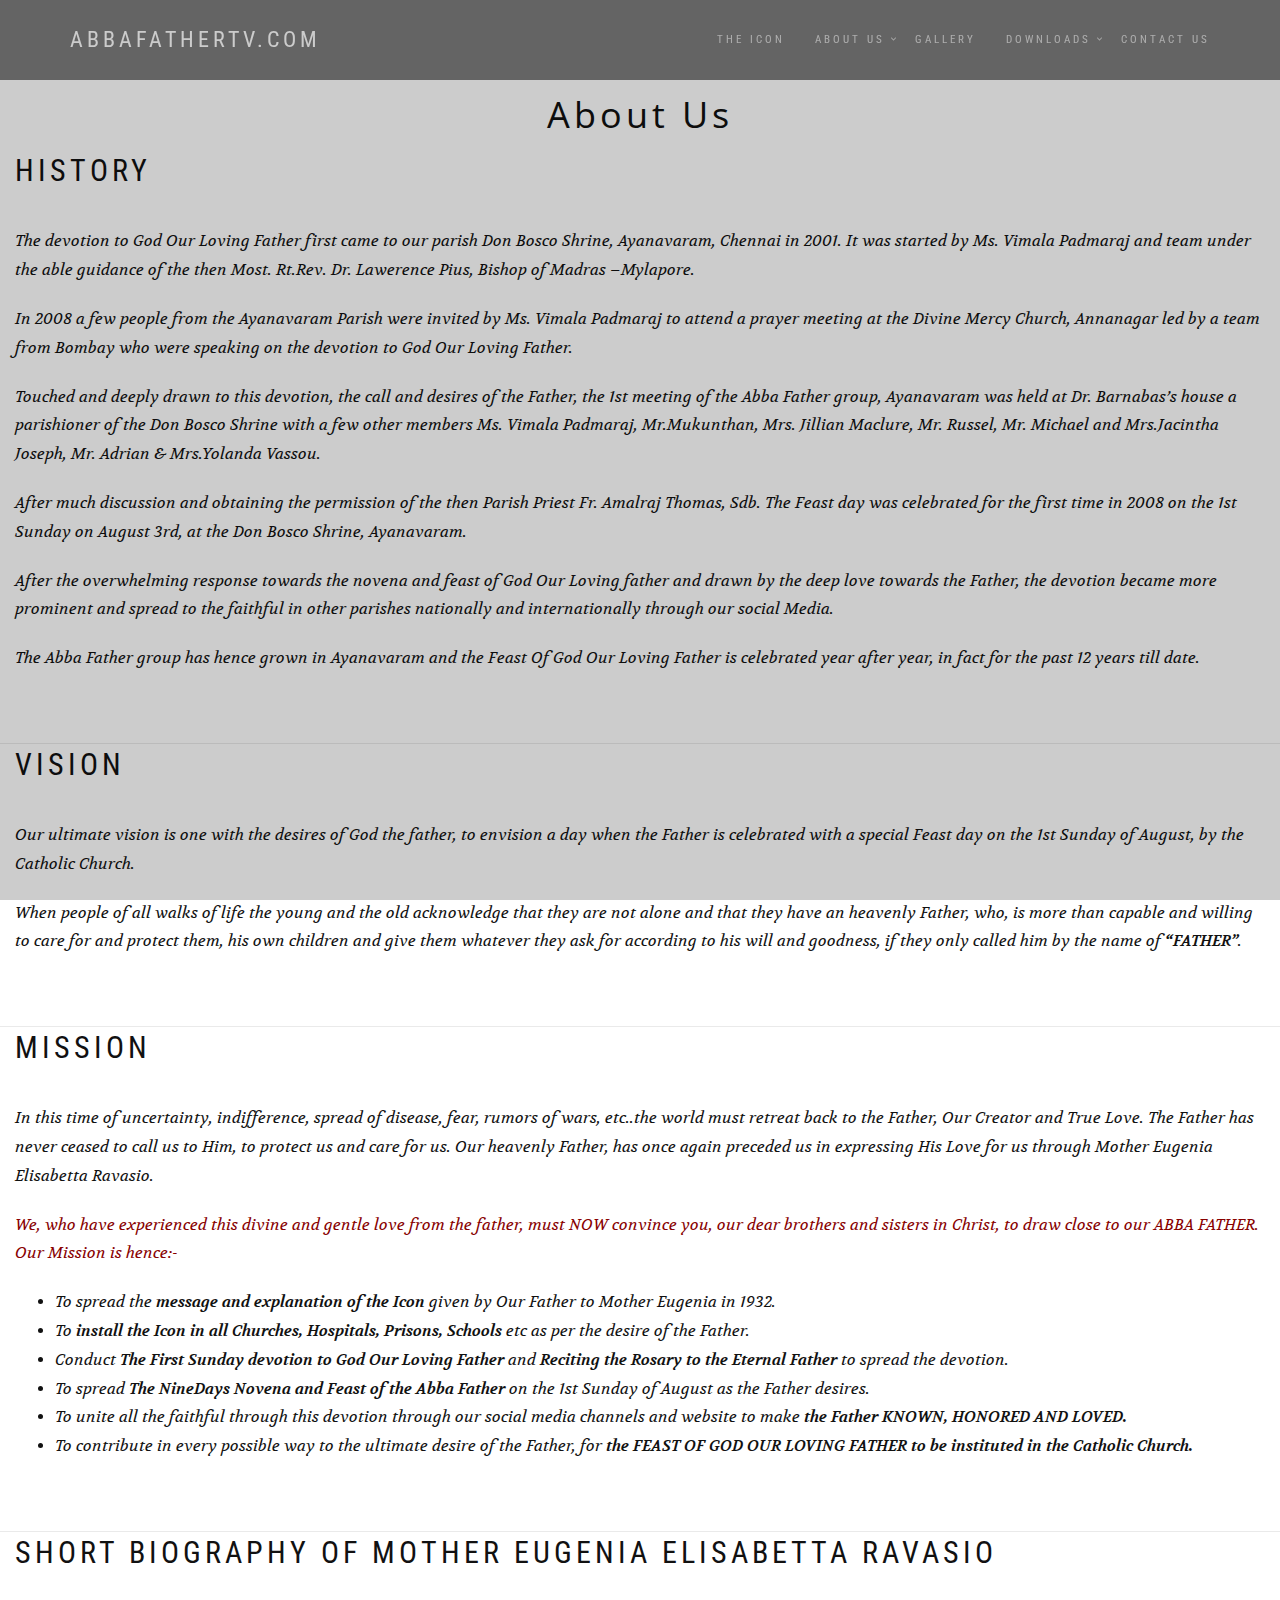
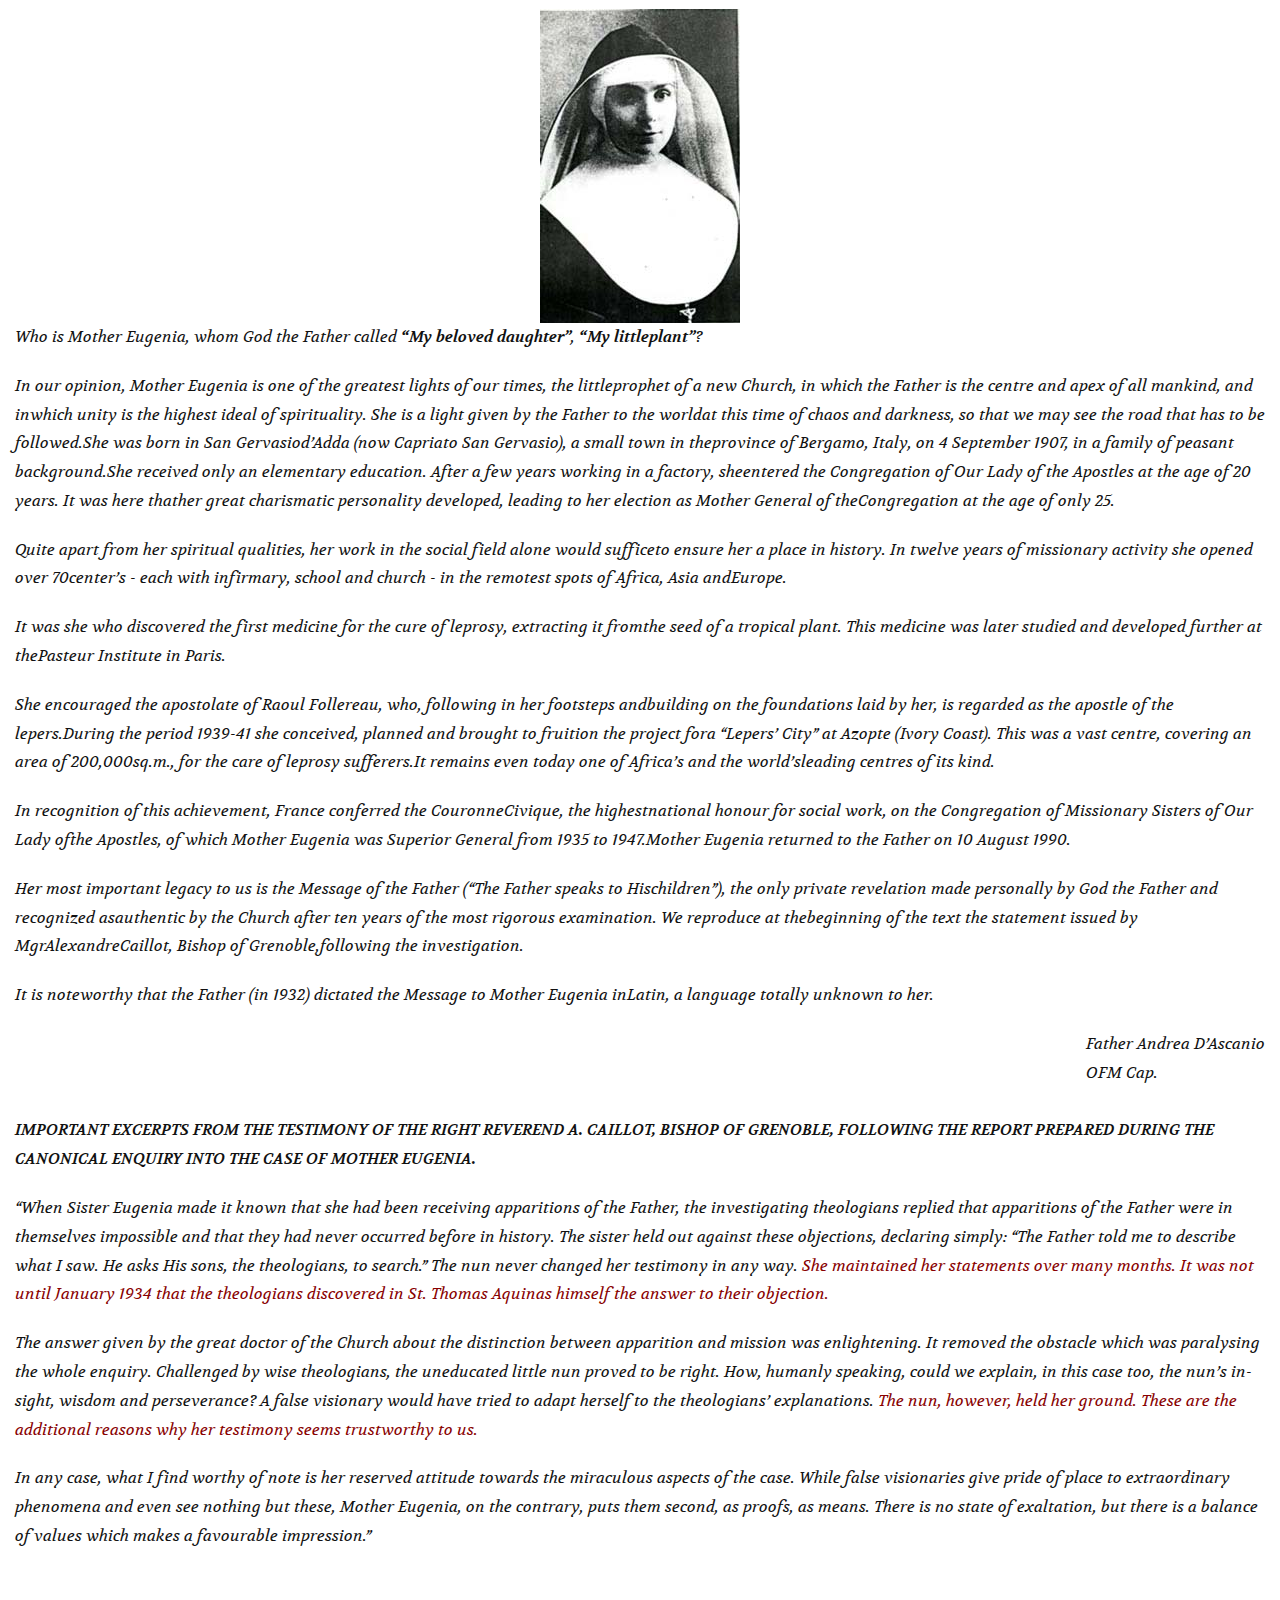
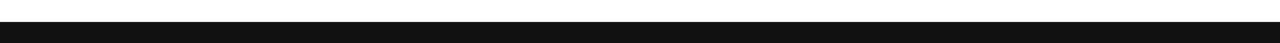
==== about.html @ 92a21e21 "adding project files for the first time" ====
<!DOCTYPE html>
<html lang="en-US" dir="ltr">
  <head>
    <meta charset="utf-8">
    <meta http-equiv="X-UA-Compatible" content="IE=edge">
    <meta name="viewport" content="width=device-width, initial-scale=1">
    <!--  
    Document Title
    =============================================
    -->
    <title>ABBA Father</title>
    <!--  
    Favicons
    =============================================
    -->
    <link rel="apple-touch-icon" sizes="57x57" href="assets/images/favicons/apple-icon-57x57.png">
    <link rel="apple-touch-icon" sizes="60x60" href="assets/images/favicons/apple-icon-60x60.png">
    <link rel="apple-touch-icon" sizes="72x72" href="assets/images/favicons/apple-icon-72x72.png">
    <link rel="apple-touch-icon" sizes="76x76" href="assets/images/favicons/apple-icon-76x76.png">
    <link rel="apple-touch-icon" sizes="114x114" href="assets/images/favicons/apple-icon-114x114.png">
    <link rel="apple-touch-icon" sizes="120x120" href="assets/images/favicons/apple-icon-120x120.png">
    <link rel="apple-touch-icon" sizes="144x144" href="assets/images/favicons/apple-icon-144x144.png">
    <link rel="apple-touch-icon" sizes="152x152" href="assets/images/favicons/apple-icon-152x152.png">
    <link rel="apple-touch-icon" sizes="180x180" href="assets/images/favicons/apple-icon-180x180.png">
    <link rel="icon" type="image/png" sizes="192x192" href="assets/images/favicons/android-icon-192x192.png">
    <link rel="icon" type="image/png" sizes="32x32" href="assets/images/favicons/favicon-32x32.png">
    <link rel="icon" type="image/png" sizes="96x96" href="assets/images/favicons/favicon-96x96.png">
    <link rel="icon" type="image/png" sizes="16x16" href="assets/images/favicons/favicon-16x16.png">
    <link rel="manifest" href="/manifest.json">
    <meta name="msapplication-TileColor" content="#ffffff">
    <meta name="msapplication-TileImage" content="assets/images/favicons/ms-icon-144x144.png">
    <meta name="theme-color" content="#ffffff">
    <!--  
    Stylesheets
    =============================================
    
    -->
    <!-- Default stylesheets-->
    <link href="assets/lib/bootstrap/dist/css/bootstrap.min.css" rel="stylesheet">
    <!-- Template specific stylesheets-->
    <link href="https://fonts.googleapis.com/css?family=Roboto+Condensed:400,700" rel="stylesheet">
    <link href="https://fonts.googleapis.com/css?family=Volkhov:400i" rel="stylesheet">
    <link href="https://fonts.googleapis.com/css?family=Open+Sans:300,400,600,700,800" rel="stylesheet">
    <link href="assets/lib/animate.css/animate.css" rel="stylesheet">
    <link href="assets/lib/components-font-awesome/css/font-awesome.min.css" rel="stylesheet">
    <link href="assets/lib/et-line-font/et-line-font.css" rel="stylesheet">
    <link href="assets/lib/flexslider/flexslider.css" rel="stylesheet">
    <link href="assets/lib/owl.carousel/dist/assets/owl.carousel.min.css" rel="stylesheet">
    <link href="assets/lib/owl.carousel/dist/assets/owl.theme.default.min.css" rel="stylesheet">
    <link href="assets/lib/magnific-popup/dist/magnific-popup.css" rel="stylesheet">
    <link href="assets/lib/simple-text-rotator/simpletextrotator.css" rel="stylesheet">
    <!-- Main stylesheet and color file-->
    <link href="assets/css/style.css" rel="stylesheet">
    <link id="color-scheme" href="assets/css/colors/default.css" rel="stylesheet">
  </head>
  <body data-spy="scroll" data-target=".onpage-navigation" data-offset="60">
    <main>
      <div class="page-loader">
        <div class="loader">Loading...</div>
      </div>
      <nav class="navbar navbar-custom navbar-fixed-top navbar-transparent" role="navigation">
        <div class="container">
          <div class="navbar-header">
            <button class="navbar-toggle" type="button" data-toggle="collapse" data-target="#custom-collapse"><span class="sr-only">Toggle navigation</span><span class="icon-bar"></span><span class="icon-bar"></span><span class="icon-bar"></span></button><a class="navbar-brand" href="index.html">ABBAFatherTV.com</a>
          </div>
          <div class="collapse navbar-collapse" id="custom-collapse">
            <ul class="nav navbar-nav navbar-right">
              <li><a class="section-scroll" href="index.html#theicon">The Icon</a></li>
              <li class="dropdown"><a class="dropdown-toggle" href="about.html" data-toggle="dropdown">About Us</a>
                <ul class="dropdown-menu">
                  <li class="dropdown"><a class="section-scroll" href="about.html#history">History</a></li>
                  <li class="dropdown"><a class="section-scroll" href="about.html#vision">Vision</a></li>
                  <li class="dropdown"><a class="section-scroll" href="about.html#mission">Mission</a></li>
                  <li class="dropdown"><a class="section-scroll" href="about.html#mother">Mother Eugenia</a></li>
                </ul>
              </li>
              <li><a class="" href="gallery.html">Gallery</a></li>
              <li class="dropdown"><a class="dropdown-toggle" href="#" data-toggle="dropdown">Downloads</a>
                <ul class="dropdown-menu" role="menu">
                  <li class="dropdown">
                    <a class="dropdown-toggle" href="#" data-toggle="dropdown">English</a>
                    <ul class="dropdown-menu">
                      <li class="dropdown">
                        <a class="section-scroll" href="#" data-toggle="dropdown">Rosary</a>
                      </li>
                      <li class="dropdown">
                        <a class="section-scroll" href="#" data-toggle="dropdown">Novena</a>
                      </li>
                    </ul>
                  </li>
                  <li class="dropdown">
                    <a class="dropdown-toggle" href="#" data-toggle="dropdown">Tamil</a>
                    <ul class="dropdown-menu">
                      <li class="dropdown">
                        <a class="section-scroll" href="#" data-toggle="dropdown">Rosary</a>
                      </li>
                      <li class="dropdown">
                        <a class="section-scroll" href="#" data-toggle="dropdown">Novena</a>
                      </li>
                    </ul>
                  </li>
                </ul>
              </li>
              <!--<li><a class="section-scroll" href="#donate">Donate</a></li>-->
              <li><a class="section-scroll" href="index.html#contact">Contact Us</a></li>
            </ul>
          </div>
        </div>
      </nav>
      <div class="main">        
        <div class="content-header">
          <h1>About Us</h1>
        </div>
        <section class="module pt-0 pb-0" id="history">
          <div class="row position-relative m-0">
            <div class="col-sm-12">
              <h2 class="module-title font-alt align-left">History</h2>
              <div class="module-subtitle font-serif align-left">
                <p>
                  The devotion to God Our Loving Father first came to our parish Don Bosco Shrine, Ayanavaram, Chennai in 2001. It was started by Ms. Vimala Padmaraj and team under the able guidance of the then  Most. Rt.Rev. Dr. Lawerence Pius, Bishop of Madras –Mylapore.
                </p>
                <p>
                  In 2008 a few people from the Ayanavaram Parish were invited by Ms. Vimala Padmaraj to attend a prayer meeting at the Divine Mercy Church, Annanagar led by a team from Bombay who were speaking on the devotion to God Our Loving  Father.
                </p>
                <p>
                  Touched and deeply drawn to this devotion, the call and desires of the Father, the 1st meeting of the Abba Father group, Ayanavaram was held at Dr. Barnabas’s house a parishioner of the Don Bosco Shrine with a few other members Ms. Vimala Padmaraj, Mr.Mukunthan, Mrs. Jillian Maclure, Mr. Russel, Mr. Michael and Mrs.Jacintha Joseph, Mr. Adrian & Mrs.Yolanda Vassou.
                </p>
                <p>
                  After much discussion and obtaining the permission of the then Parish Priest Fr. Amalraj Thomas, Sdb. The Feast day was celebrated for the first time in 2008 on the 1st Sunday on August 3rd, at the Don Bosco Shrine, Ayanavaram.
                </p>
                <p>
                  After the overwhelming response towards the novena and feast of God Our Loving father and drawn by the deep love towards the Father, the devotion became more prominent and spread to the faithful in other parishes nationally and internationally through our social Media.
                </p>
                <p>
                  The Abba Father group has hence grown in Ayanavaram and the Feast Of God Our Loving Father is celebrated year after year, in fact for the past 12 years till date.
                </p>
              </div>
            </div>
          </div>
        </section>
        <hr class="divider-w">
        <section class="module pt-0 pb-0" id="vision">
          <div class="row position-relative m-0">
            <div class="col-sm-12">
              <h2 class="module-title font-alt align-left">Vision</h2>
              <div class="module-subtitle font-serif align-left">
                <p>
                  Our ultimate vision is one with the desires of God the father, to envision a day when the Father is celebrated with a special Feast day on the 1st Sunday of August, by the Catholic Church.
                </p>
                <p>
                  When people of all walks of life the young and the old acknowledge that they are not alone and that they have an heavenly Father, who, is more than capable and willing to care for and protect them, his own children and give them whatever they ask for according to his will and goodness, if they only called him by the name of <b>“FATHER”</b>.
                </p>
              </div>
            </div>
          </div>
        </section>
        <hr class="divider-w">
        <section class="module pt-0 pb-0" id="mission">
          <div class="row position-relative m-0">
            <div class="col-sm-12">
              <h2 class="module-title font-alt align-left">Mission</h2>
              <div class="module-subtitle font-serif align-left">
                <p>
                  In this time of uncertainty, indifference, spread of disease, fear, rumors of wars, etc..the world must retreat back to the Father, Our Creator and True Love. The Father has never ceased to call us to Him, to protect us and care for us. Our heavenly Father, has once again preceded us in expressing His Love for us through Mother Eugenia Elisabetta Ravasio.
                </p>
                <p class="text-highlight-red">
                  We, who have experienced this divine and gentle love from the father, must NOW convince you, our dear brothers and sisters in Christ, to draw close to our ABBA FATHER. Our Mission is hence:-
                </p>
                <ul>
                  <li>
                    To spread the <b>message and explanation of the Icon</b> given by Our Father to Mother Eugenia in 1932.
                  </li>
                  <li>
                    To <b>install the Icon in all Churches, Hospitals, Prisons, Schools</b> etc as per the desire of the Father.
                  </li>
                  <li>
                    Conduct <b>The First Sunday devotion to God Our Loving Father</b> and <b>Reciting the Rosary to the Eternal Father</b> to spread the devotion.
                  </li>
                  <li>
                    To spread <b>The NineDays Novena and Feast of the Abba Father</b> on  the 1st Sunday of August as the Father desires.
                  </li>
                  <li>
                    To unite all the faithful through this devotion through our social media channels and website to make <b>the Father KNOWN, HONORED AND LOVED.</b>
                  </li>
                  <li>
                    To contribute in every possible way to the ultimate desire of the Father, for <b>the FEAST OF GOD OUR LOVING FATHER to be instituted in the Catholic Church.</b>
                  </li>
                </ul>
              </div>
            </div>
          </div>
        </section>
        <hr class="divider-w">
        <section class="module pt-0 pb-0" id="mother">
          <div class="row position-relative m-0">
            <div class="col-sm-12">
              <h2 class="module-title font-alt align-left">SHORT BIOGRAPHY OF MOTHER EUGENIA ELISABETTA RAVASIO</h2>
              <div class="module-subtitle font-serif align-left">
                <div class="align-center">
                  <img src="assets/images/Eugenia_Ravasio.jpg"/>
                </div>
                <p>
                  Who is Mother Eugenia, whom God the Father called <b>“My beloved daughter”</b>, <b>“My littleplant”</b>?
                </p>
                <p>
                  In our opinion, Mother Eugenia is one of the greatest lights of our times, the littleprophet of a new Church, in which the Father is the centre and apex of all mankind, and inwhich unity is the highest ideal of spirituality. She is a light given by the Father to the worldat this time of chaos and darkness, so that we may see the road that has to be followed.She was born in San Gervasiod’Adda (now Capriato San Gervasio), a small town in theprovince of Bergamo, Italy, on 4 September 1907, in a family of peasant background.She received only an elementary education. 
                  After a few years working in a factory, sheentered the Congregation of Our Lady of the Apostles at the age of 20 years. It was here thather great charismatic personality developed, leading to her election as Mother General of theCongregation at the age of only 25.
                </p>
                <p>
                  Quite apart from her spiritual qualities, her work in the social field alone would sufficeto ensure her a place in history. In twelve years of missionary activity she opened over 70center’s - each with infirmary, school and church - in the remotest spots of Africa, Asia andEurope.
                </p>
                <p>
                  It was she who discovered the first medicine for the cure of leprosy, extracting it fromthe seed of a tropical plant. This medicine was later studied and developed further at thePasteur Institute in Paris.
                </p>
                <p>
                  She encouraged the apostolate of Raoul Follereau, who, following in her footsteps andbuilding on the foundations laid by her, is regarded as the apostle of the lepers.During the period 1939-41 she conceived, planned and brought to fruition the project fora “Lepers’ City” at Azopte (Ivory Coast). This was a vast centre, covering an area of 200,000sq.m., for the care of leprosy sufferers.It remains even today one of Africa’s and the world’sleading centres of its kind.
                </p>
                <p>
                  In recognition of this achievement, France conferred the CouronneCivique, the highestnational honour for social work, on the Congregation of Missionary Sisters of Our Lady ofthe Apostles, of which Mother Eugenia was Superior General from 1935 to 1947.Mother Eugenia returned to the Father on 10 August 1990.
                </p>
                <p>
                  Her most important legacy to us is the Message of the Father (“The Father speaks to Hischildren”), the only private revelation made personally by God the Father and recognized asauthentic by the Church after ten years of the most rigorous examination. We reproduce at thebeginning of the text the statement issued by MgrAlexandreCaillot, Bishop of Grenoble,following the investigation.
                </p>
                <p>
                  It is noteworthy that the Father (in 1932) dictated the Message to Mother Eugenia inLatin, a language totally unknown to her.
                </p>
                <div class="content-signiature">
                  Father Andrea D’Ascanio <br>
                  OFM Cap.
                </div>
                <br>
                <br>
                <br>
                <p>
                  <b>
                    IMPORTANT EXCERPTS FROM THE TESTIMONY OF THE RIGHT REVEREND A. CAILLOT, BISHOP OF GRENOBLE, FOLLOWING THE REPORT PREPARED DURING THE CANONICAL ENQUIRY INTO THE CASE OF MOTHER EUGENIA.
                  </b>
                </p>
                <p>
                  “When Sister Eugenia made it known that she had been receiving apparitions of the Father, the investigating theologians replied that apparitions of the Father were in themselves impossible and that they had never occurred before in history. The sister held out against these objections, declaring simply: “The Father told me to describe what I saw. He asks His sons, the theologians, to search.” The nun never changed her testimony in any way. <span class="text-highlight-red">She maintained her statements over many months. It was not until January 1934 that the theologians discovered in St. Thomas Aquinas himself the answer to their objection.</span>
                </p>
                <p>
                  The answer given by the great doctor of the Church about the distinction between apparition and mission was enlightening. It removed the obstacle which was paralysing the whole enquiry. Challenged by wise theologians, the uneducated little nun proved to be right. How, humanly speaking, could we explain, in this case too, the nun’s in-sight, wisdom and perseverance? A false visionary would have tried to adapt herself to the theologians’ explanations. <span class="text-highlight-red">The nun, however, held her ground. These are the additional reasons why her testimony seems trustworthy to us.</span>
                </p>
                <p>
                  In any case, what I find worthy of note is her reserved attitude towards the miraculous aspects of the case. While false visionaries give pride of place to extraordinary phenomena and even see nothing but these, Mother Eugenia, on the contrary, puts them second, as proofs, as means. There is no state of exaltation, but there is a balance of values which makes a favourable impression.”
                </p>
              </div>
            </div>
          </div>
        </section>
        <hr class="divider-w">
        
        <hr class="divider-d">
        <footer class="footer bg-dark">
          <div class="container">
            <div class="row">
              <!--<div class="col-sm-6">
                <p class="copyright font-alt">&copy; 2020&nbsp;<a href="index.html">TitaN</a>, All Rights Reserved</p>
              </div>
              <div class="col-sm-6">
                <div class="footer-social-links"><a href="#"><i class="fa fa-facebook"></i></a><a href="#"><i class="fa fa-twitter"></i></a><a href="#"><i class="fa fa-dribbble"></i></a><a href="#"><i class="fa fa-skype"></i></a>
                </div>
              </div>-->
            </div>
          </div>
        </footer>
      </div>
      <div class="scroll-up"><a href="#totop"><i class="fa fa-angle-double-up"></i></a></div>
    </main>
    <!--  
    JavaScripts
    =============================================
    -->
    <script src="assets/lib/jquery/dist/jquery.js"></script>
    <script src="assets/lib/bootstrap/dist/js/bootstrap.min.js"></script>
    <script src="assets/lib/wow/dist/wow.js"></script>
    <script src="assets/lib/jquery.mb.ytplayer/dist/jquery.mb.YTPlayer.js"></script>
    <script src="assets/lib/isotope/dist/isotope.pkgd.js"></script>
    <script src="assets/lib/imagesloaded/imagesloaded.pkgd.js"></script>
    <script src="assets/lib/flexslider/jquery.flexslider.js"></script>
    <script src="assets/lib/owl.carousel/dist/owl.carousel.min.js"></script>
    <script src="assets/lib/smoothscroll.js"></script>
    <script src="assets/lib/magnific-popup/dist/jquery.magnific-popup.js"></script>
    <script src="assets/lib/simple-text-rotator/jquery.simple-text-rotator.min.js"></script>
    <script src="assets/js/plugins.js"></script>
    <script src="assets/js/main.js"></script>
  </body>
</html>
---- assets/lib/et-line-font/et-line-font.css ----
@font-face {
	font-family: 'et-line';
	src:url('fonts/et-line.eot');
	src:url('fonts/et-line.eot?#iefix') format('embedded-opentype'),
		url('fonts/et-line.woff') format('woff'),
		url('fonts/et-line.ttf') format('truetype'),
		url('fonts/et-line.svg#et-line') format('svg');
	font-weight: normal;
	font-style: normal;
}

/* Use the following CSS code if you want to use data attributes for inserting your icons */
[data-icon]:before {
	font-family: 'et-line';
	content: attr(data-icon);
	speak: none;
	font-weight: normal;
	font-variant: normal;
	text-transform: none;
	line-height: 1;
	-webkit-font-smoothing: antialiased;
	-moz-osx-font-smoothing: grayscale;
	display:inline-block;
}

/* Use the following CSS code if you want to have a class per icon */
/*
Instead of a list of all class selectors,
you can use the generic selector below, but it's slower:
[class*="icon-"] {
*/
.icon-mobile, .icon-laptop, .icon-desktop, .icon-tablet, .icon-phone, .icon-document, .icon-documents, .icon-search, .icon-clipboard, .icon-newspaper, .icon-notebook, .icon-book-open, .icon-browser, .icon-calendar, .icon-presentation, .icon-picture, .icon-pictures, .icon-video, .icon-camera, .icon-printer, .icon-toolbox, .icon-briefcase, .icon-wallet, .icon-gift, .icon-bargraph, .icon-grid, .icon-expand, .icon-focus, .icon-edit, .icon-adjustments, .icon-ribbon, .icon-hourglass, .icon-lock, .icon-megaphone, .icon-shield, .icon-trophy, .icon-flag, .icon-map, .icon-puzzle, .icon-basket, .icon-envelope, .icon-streetsign, .icon-telescope, .icon-gears, .icon-key, .icon-paperclip, .icon-attachment, .icon-pricetags, .icon-lightbulb, .icon-layers, .icon-pencil, .icon-tools, .icon-tools-2, .icon-scissors, .icon-paintbrush, .icon-magnifying-glass, .icon-circle-compass, .icon-linegraph, .icon-mic, .icon-strategy, .icon-beaker, .icon-caution, .icon-recycle, .icon-anchor, .icon-profile-male, .icon-profile-female, .icon-bike, .icon-wine, .icon-hotairballoon, .icon-globe, .icon-genius, .icon-map-pin, .icon-dial, .icon-chat, .icon-heart, .icon-cloud, .icon-upload, .icon-download, .icon-target, .icon-hazardous, .icon-piechart, .icon-speedometer, .icon-global, .icon-compass, .icon-lifesaver, .icon-clock, .icon-aperture, .icon-quote, .icon-scope, .icon-alarmclock, .icon-refresh, .icon-happy, .icon-sad, .icon-facebook, .icon-twitter, .icon-googleplus, .icon-rss, .icon-tumblr, .icon-linkedin, .icon-dribbble {
	font-family: 'et-line';
	speak: none;
	font-style: normal;
	font-weight: normal;
	font-variant: normal;
	text-transform: none;
	line-height: 1;
	-webkit-font-smoothing: antialiased;
	-moz-osx-font-smoothing: grayscale;
	display:inline-block;
}
.icon-mobile:before {
	content: "\e000";
}
.icon-laptop:before {
	content: "\e001";
}
.icon-desktop:before {
	content: "\e002";
}
.icon-tablet:before {
	content: "\e003";
}
.icon-phone:before {
	content: "\e004";
}
.icon-document:before {
	content: "\e005";
}
.icon-documents:before {
	content: "\e006";
}
.icon-search:before {
	content: "\e007";
}
.icon-clipboard:before {
	content: "\e008";
}
.icon-newspaper:before {
	content: "\e009";
}
.icon-notebook:before {
	content: "\e00a";
}
.icon-book-open:before {
	content: "\e00b";
}
.icon-browser:before {
	content: "\e00c";
}
.icon-calendar:before {
	content: "\e00d";
}
.icon-presentation:before {
	content: "\e00e";
}
.icon-picture:before {
	content: "\e00f";
}
.icon-pictures:before {
	content: "\e010";
}
.icon-video:before {
	content: "\e011";
}
.icon-camera:before {
	content: "\e012";
}
.icon-printer:before {
	content: "\e013";
}
.icon-toolbox:before {
	content: "\e014";
}
.icon-briefcase:before {
	content: "\e015";
}
.icon-wallet:before {
	content: "\e016";
}
.icon-gift:before {
	content: "\e017";
}
.icon-bargraph:before {
	content: "\e018";
}
.icon-grid:before {
	content: "\e019";
}
.icon-expand:before {
	content: "\e01a";
}
.icon-focus:before {
	content: "\e01b";
}
.icon-edit:before {
	content: "\e01c";
}
.icon-adjustments:before {
	content: "\e01d";
}
.icon-ribbon:before {
	content: "\e01e";
}
.icon-hourglass:before {
	content: "\e01f";
}
.icon-lock:before {
	content: "\e020";
}
.icon-megaphone:before {
	content: "\e021";
}
.icon-shield:before {
	content: "\e022";
}
.icon-trophy:before {
	content: "\e023";
}
.icon-flag:before {
	content: "\e024";
}
.icon-map:before {
	content: "\e025";
}
.icon-puzzle:before {
	content: "\e026";
}
.icon-basket:before {
	content: "\e027";
}
.icon-envelope:before {
	content: "\e028";
}
.icon-streetsign:before {
	content: "\e029";
}
.icon-telescope:before {
	content: "\e02a";
}
.icon-gears:before {
	content: "\e02b";
}
.icon-key:before {
	content: "\e02c";
}
.icon-paperclip:before {
	content: "\e02d";
}
.icon-attachment:before {
	content: "\e02e";
}
.icon-pricetags:before {
	content: "\e02f";
}
.icon-lightbulb:before {
	content: "\e030";
}
.icon-layers:before {
	content: "\e031";
}
.icon-pencil:before {
	content: "\e032";
}
.icon-tools:before {
	content: "\e033";
}
.icon-tools-2:before {
	content: "\e034";
}
.icon-scissors:before {
	content: "\e035";
}
.icon-paintbrush:before {
	content: "\e036";
}
.icon-magnifying-glass:before {
	content: "\e037";
}
.icon-circle-compass:before {
	content: "\e038";
}
.icon-linegraph:before {
	content: "\e039";
}
.icon-mic:before {
	content: "\e03a";
}
.icon-strategy:before {
	content: "\e03b";
}
.icon-beaker:before {
	content: "\e03c";
}
.icon-caution:before {
	content: "\e03d";
}
.icon-recycle:before {
	content: "\e03e";
}
.icon-anchor:before {
	content: "\e03f";
}
.icon-profile-male:before {
	content: "\e040";
}
.icon-profile-female:before {
	content: "\e041";
}
.icon-bike:before {
	content: "\e042";
}
.icon-wine:before {
	content: "\e043";
}
.icon-hotairballoon:before {
	content: "\e044";
}
.icon-globe:before {
	content: "\e045";
}
.icon-genius:before {
	content: "\e046";
}
.icon-map-pin:before {
	content: "\e047";
}
.icon-dial:before {
	content: "\e048";
}
.icon-chat:before {
	content: "\e049";
}
.icon-heart:before {
	content: "\e04a";
}
.icon-cloud:before {
	content: "\e04b";
}
.icon-upload:before {
	content: "\e04c";
}
.icon-download:before {
	content: "\e04d";
}
.icon-target:before {
	content: "\e04e";
}
.icon-hazardous:before {
	content: "\e04f";
}
.icon-piechart:before {
	content: "\e050";
}
.icon-speedometer:before {
	content: "\e051";
}
.icon-global:before {
	content: "\e052";
}
.icon-compass:before {
	content: "\e053";
}
.icon-lifesaver:before {
	content: "\e054";
}
.icon-clock:before {
	content: "\e055";
}
.icon-aperture:before {
	content: "\e056";
}
.icon-quote:before {
	content: "\e057";
}
.icon-scope:before {
	content: "\e058";
}
.icon-alarmclock:before {
	content: "\e059";
}
.icon-refresh:before {
	content: "\e05a";
}
.icon-happy:before {
	content: "\e05b";
}
.icon-sad:before {
	content: "\e05c";
}
.icon-facebook:before {
	content: "\e05d";
}
.icon-twitter:before {
	content: "\e05e";
}
.icon-googleplus:before {
	content: "\e05f";
}
.icon-rss:before {
	content: "\e060";
}
.icon-tumblr:before {
	content: "\e061";
}
.icon-linkedin:before {
	content: "\e062";
}
.icon-dribbble:before {
	content: "\e063";
}
---- assets/lib/simple-text-rotator/simpletextrotator.css ----
.rotating {
  display: inline-block;
  -webkit-transform-style: preserve-3d;
  -moz-transform-style: preserve-3d;
  -ms-transform-style: preserve-3d;
  -o-transform-style: preserve-3d;
  transform-style: preserve-3d;
  -webkit-transform: rotateX(0) rotateY(0) rotateZ(0);
  -moz-transform: rotateX(0) rotateY(0) rotateZ(0);
  -ms-transform: rotateX(0) rotateY(0) rotateZ(0);
  -o-transform: rotateX(0) rotateY(0) rotateZ(0);
  transform: rotateX(0) rotateY(0) rotateZ(0);
  -webkit-transition: 0.5s;
  -moz-transition: 0.5s;
  -ms-transition: 0.5s;
  -o-transition: 0.5s;
  transition: 0.5s;
  -webkit-transform-origin-x: 50%;
}

.rotating.flip {
  position: relative;
}

.rotating .front, .rotating .back {
  left: 0;
  top: 0;
  -webkit-backface-visibility: hidden;
  -moz-backface-visibility: hidden;
  -ms-backface-visibility: hidden;
  -o-backface-visibility: hidden;
  backface-visibility: hidden;
}

.rotating .front {
  position: absolute;
  display: inline-block;
  -webkit-transform: translate3d(0,0,1px);
  -moz-transform: translate3d(0,0,1px);
  -ms-transform: translate3d(0,0,1px);
  -o-transform: translate3d(0,0,1px);
  transform: translate3d(0,0,1px);
}

.rotating.flip .front {
  z-index: 1;
}

.rotating .back {
  display: block;
  opacity: 0;
}

.rotating.spin {
  -webkit-transform: rotate(360deg) scale(0);
  -moz-transform: rotate(360deg) scale(0);
  -ms-transform: rotate(360deg) scale(0);
  -o-transform: rotate(360deg) scale(0);
  transform: rotate(360deg) scale(0);
}



.rotating.flip .back {
  z-index: 2;
  display: block;
  opacity: 1;
  
  -webkit-transform: rotateY(180deg) translate3d(0,0,0);
  -moz-transform: rotateY(180deg) translate3d(0,0,0);
  -ms-transform: rotateY(180deg) translate3d(0,0,0);
  -o-transform: rotateY(180deg) translate3d(0,0,0);
  transform: rotateY(180deg) translate3d(0,0,0);
}

.rotating.flip.up .back {
  -webkit-transform: rotateX(180deg) translate3d(0,0,0);
  -moz-transform: rotateX(180deg) translate3d(0,0,0);
  -ms-transform: rotateX(180deg) translate3d(0,0,0);
  -o-transform: rotateX(180deg) translate3d(0,0,0);
  transform: rotateX(180deg) translate3d(0,0,0);
}

.rotating.flip.cube .front {
  -webkit-transform: translate3d(0,0,100px) scale(0.9,0.9);
  -moz-transform: translate3d(0,0,100px) scale(0.85,0.85);
  -ms-transform: translate3d(0,0,100px) scale(0.85,0.85);
  -o-transform: translate3d(0,0,100px) scale(0.85,0.85);
  transform: translate3d(0,0,100px) scale(0.85,0.85);
}

.rotating.flip.cube .back {
  -webkit-transform: rotateY(180deg) translate3d(0,0,100px) scale(0.9,0.9);
  -moz-transform: rotateY(180deg) translate3d(0,0,100px) scale(0.85,0.85);
  -ms-transform: rotateY(180deg) translate3d(0,0,100px) scale(0.85,0.85);
  -o-transform: rotateY(180deg) translate3d(0,0,100px) scale(0.85,0.85);
  transform: rotateY(180deg) translate3d(0,0,100px) scale(0.85,0.85);
}

.rotating.flip.cube.up .back {
  -webkit-transform: rotateX(180deg) translate3d(0,0,100px) scale(0.9,0.9);
  -moz-transform: rotateX(180deg) translate3d(0,0,100px) scale(0.85,0.85);
  -ms-transform: rotateX(180deg) translate3d(0,0,100px) scale(0.85,0.85);
  -o-transform: rotateX(180deg) translate3d(0,0,100px) scale(0.85,0.85);
  transform: rotateX(180deg) translate3d(0,0,100px) scale(0.85,0.85);
}
---- assets/css/style.css ----
/*--------------------------------------------------------------
	Common
--------------------------------------------------------------*/
html {
  overflow-y: scroll;
  overflow-x: hidden;
  -ms-overflow-style: scrollbar;
}

body {
  background: #fff;
  font: 400 12px/1.8 "Open Sans", sans-serif;
  color: #666;
  -webkit-font-smoothing: antialiased;
}

img {
  max-width: 100%;
  height: auto;
}

iframe {
  border: 0;
}

.align-center {
  text-align: center;
}

.align-left {
  text-align: left !important;
}

.position-relative {
  position: relative;
}

.leftauto {
  right: 0 !important;
  left: auto !important;
}

/* Transition elsements */
a,
.btn {
  transition: all 0.125s ease-in-out 0s;
}

.client-logo,
.gallery-caption,
.gallery-image:after,
.gallery-image img,
.price-table,
.team-detail,
.team-image:after,
.work-caption,
.work-image > img,
.work-image:after,
.post-thumbnail,
.post-video,
.post-images-slider {
  transition: all 0.3s ease-in-out 0s;
}

/* Reset box-shadow */
.btn,
.well,
.panel,
.progress,
.form-control,
.form-control:hover,
.form-control:focus,
.navbar-custom .dropdown-menu {
  box-shadow: none;
}

/* Reset border-radius */
.well,
.label,
.alert,
.progress,
.form-control,
.modal-content,
.panel-heading,
.panel-group .panel,
.nav-tabs > li > a,
.nav-pills > li > a {
  border-radius: 2px;
}

.pr-remove {
  /*vertical-align: middle !important;*/
  text-align: center;
}

.examples {
  border-radius: 2px;
  padding: 7px 5px;
  margin: 0 0 40px;
}

.examples.bg-dark {
  background: #333;
  border: 0;
}

.et-icons .box1 {
  border: 1px solid #e5e5e5;
  display: block;
  width: 25%;
  float: left;
  padding: 0;
  font-size: 13px;
  margin: -1px 0 0 -1px;
}

.et-icons .box1 > span {
  display: inline-block;
  border-right: 1px solid #e5e5e5;
  min-width: 60px;
  min-height: 60px;
  text-align: center;
  line-height: 60px;
  font-size: 28px;
  margin-right: 5px;
}

.fa-icons > div {
  padding: 0;
  border: 1px solid #e5e5e5;
  margin: -1px 0 0 -1px;
  font-size: 13px;
}

.fa-icons > div > i {
  display: inline-block;
  margin-right: 5px;
  min-width: 40px;
  min-height: 40px;
  border-right: 1px solid #f1f1f1;
  line-height: 40px;
  text-align: center;
  font-size: 14px;
}

.help-block ul {
  list-style: none;
  padding: 0;
  margin: 0;
}

/* Sections */
.navbar-custom + .main {
  margin-top: 50px;
}

.main {
  position: relative;
  background-color: #fff;
  z-index: 1;
}

.module,
.module-small {
  position: relative;
  padding: 20px 0;
  background-repeat: no-repeat;
  background-position: 50% 50%;
  background-size: cover;
}

/* Module header */
.module-small {
  padding: 70px 0;
}

.module-extra-small {
  padding: 25px 0px;
}

.module-medium {
  padding: 75px 0px;
}

.holder-w {
  position: relative;
  display: table-cell;
  vertical-align: middle;
  height: 1px;
  width: 50%;
}

.holder-w:before {
  border-top: 1px solid #eaeaea;
  position: relative;
  display: block;
  content: "";
  top: 1px;
  height: 1px;
  width: 100%;
}

/* Sections dividers */
.divider-w {
  border-top: 1px solid #eaeaea;
  margin: 0;
}

.divider-d {
  border-top: 1px solid #202020;
  margin: 0;
}

/* Half-image */
.side-image {
  position: absolute;
  height: 100%;
  background-repeat: no-repeat;
  background-position: 50% 50%;
  background-size: contain;
}

.side-image-text {
  background: #fff;
  border-top: 1px solid #e5e5e5;
  border-bottom: 1px solid #e5e5e5;
  padding: 140px 60px 0px;
}

/* Dark background */
.bg-dark,
.bg-dark-30,
.bg-dark-60,
.bg-dark-90,
.bg-dark .module-title,
.bg-dark-30 .module-title,
.bg-dark-60 .module-title,
.bg-dark-90 .module-title,
.bg-dark .module-subtitle,
.bg-dark-30 .module-subtitle,
.bg-dark-60 .module-subtitle,
.bg-dark-90 .module-subtitle,
.bg-dark .alt-module-subtitle h5,
.bg-dark-30 .alt-module-subtitle h5,
.bg-dark-60 .alt-module-subtitle h5,
.bg-dark-90 .alt-module-subtitle h5 {
  color: #fff;
}

.bg-dark {
  background: #111;
}

.bg-dark-30:before {
  position: absolute;
  background: rgba(2, 2, 2, 0.4);
  content: " ";
  height: 100%;
  width: 100%;
  left: 0;
  top: 0;
}

.bg-dark-60:before {
  position: absolute;
  background: rgba(34, 34, 34, 0.8);
  content: " ";
  height: 100%;
  width: 100%;
  left: 0;
  top: 0;
}

.bg-dark-90:before {
  position: absolute;
  background: rgba(34, 34, 34, 0.9);
  content: " ";
  height: 100%;
  width: 100%;
  left: 0;
  top: 0;
}

.bg-gradient:before {
  position: absolute;
  background: url([data-uri]);
  /* FF3.6+ */
  /* Chrome,Safari4+ */
  /* Chrome10+,Safari5.1+ */
  /* Opera 11.10+ */
  /* IE10+ */
  background: linear-gradient(to bottom, rgba(40, 115, 113, 0.57) 25%, rgba(115, 54, 31, 0.67) 75%);
  /* W3C */
  filter: progid:DXImageTransform.Microsoft.gradient( startColorstr='#00ffffff', endColorstr='#000000',GradientType=0 );
  /* IE6-8 */
  content: " ";
  height: 100%;
  width: 100%;
  left: 0;
  top: 0;
}

.bg-light {
  background: #f6f6f6;
}

.parallax-bg {
  background-attachment: fixed;
  background-size: cover;
}

/* Vertical margin, padding */
.p-0 {
  padding: 0 !important;
}

.pt-0 {
  padding-top: 0 !important;
}

.pt-10 {
  padding-top: 10px !important;
}

.pt-20 {
  padding-top: 20px !important;
}

.pt-30 {
  padding-top: 30px !important;
}

.pt-40 {
  padding-top: 40px !important;
}

.pt-50 {
  padding-top: 50px !important;
}

.pt-140 {
  padding-top: 140px !important;
}

.pb-0 {
  padding-bottom: 0 !important;
}

.pb-10 {
  padding-bottom: 10px !important;
}

.pb-20 {
  padding-bottom: 20px !important;
}

.pb-30 {
  padding-bottom: 30px !important;
}

.pb-40 {
  padding-bottom: 40px !important;
}

.pb-50 {
  padding-bottom: 50px !important;
}

.pb-140 {
  padding-bottom: 140px !important;
}

.m-0 {
  margin: 0 !important;
}

.mt-0 {
  margin-top: 0 !important;
}

.mt-10 {
  margin-top: 10px !important;
}

.mt-20 {
  margin-top: 20px !important;
}

.mt-30 {
  margin-top: 30px !important;
}

.mt-40 {
  margin-top: 40px !important;
}

.mt-50 {
  margin-top: 50px !important;
}

.mt-60 {
  margin-top: 60px !important;
}

.mt-70 {
  margin-top: 70px !important;
}

.mt-80 {
  margin-top: 80px !important;
}

.mb-0 {
  margin-bottom: 0 !important;
}

.mb-10 {
  margin-bottom: 10px !important;
}

.mb-20 {
  margin-bottom: 20px !important;
}

.mb-30 {
  margin-bottom: 30px !important;
}

.mb-40 {
  margin-bottom: 40px !important;
}

.mb-50 {
  margin-bottom: 50px !important;
}

.mb-60 {
  margin-bottom: 60px !important;
}

.mb-70 {
  margin-bottom: 70px !important;
}

.mb-80 {
  margin-bottom: 80px !important;
}

@media only screen and (max-width: 991px) {
  .mt-sm-0 {
    margin-top: 0 !important;
  }
  .mt-sm-10 {
    margin-top: 10px !important;
  }
  .mt-sm-20 {
    margin-top: 20px !important;
  }
  .mt-sm-30 {
    margin-top: 30px !important;
  }
  .mt-sm-40 {
    margin-top: 40px !important;
  }
  .mt-sm-50 {
    margin-top: 50px !important;
  }
  .mt-sm-60 {
    margin-top: 60px !important;
  }
  .mt-sm-70 {
    margin-top: 70px !important;
  }
  .mt-sm-80 {
    margin-top: 80px !important;
  }
  .mb-sm-0 {
    margin-bottom: 0 !important;
  }
  .mb-sm-10 {
    margin-bottom: 10px !important;
  }
  .mb-sm-20 {
    margin-bottom: 20px !important;
  }
  .mb-sm-30 {
    margin-bottom: 30px !important;
  }
  .mb-sm-40 {
    margin-bottom: 40px !important;
  }
  .mb-sm-50 {
    margin-bottom: 50px !important;
  }
  .mb-sm-60 {
    margin-bottom: 60px !important;
  }
  .mb-sm-70 {
    margin-bottom: 70px !important;
  }
  .mb-sm-80 {
    margin-bottom: 80px !important;
  }
}

@media only screen and (max-width: 767px) {
  .mt-xs-0 {
    margin-top: 0 !important;
  }
  .mt-xs-10 {
    margin-top: 10px !important;
  }
  .mt-xs-20 {
    margin-top: 20px !important;
  }
  .mt-xs-30 {
    margin-top: 30px !important;
  }
  .mt-xs-40 {
    margin-top: 40px !important;
  }
  .mt-xs-50 {
    margin-top: 50px !important;
  }
  .mt-xs-60 {
    margin-top: 60px !important;
  }
  .mt-xs-70 {
    margin-top: 70px !important;
  }
  .mt-xs-80 {
    margin-top: 80px !important;
  }
  .mb-xs-0 {
    margin-bottom: 0 !important;
  }
  .mb-xs-10 {
    margin-bottom: 10px !important;
  }
  .mb-xs-20 {
    margin-bottom: 20px !important;
  }
  .mb-xs-30 {
    margin-bottom: 30px !important;
  }
  .mb-xs-40 {
    margin-bottom: 40px !important;
  }
  .mb-xs-50 {
    margin-bottom: 50px !important;
  }
  .mb-xs-60 {
    margin-bottom: 60px !important;
  }
  .mb-xs-70 {
    margin-bottom: 70px !important;
  }
  .mb-xs-80 {
    margin-bottom: 80px !important;
  }
}

/* Scroll to top */
.scroll-up {
  position: fixed;
  display: none;
  bottom: 7px;
  right: 7px;
  z-index: 999;
}

.scroll-up a {
  background: #fff;
  display: block;
  height: 28px;
  width: 28px;
  text-align: center;
  line-height: 28px;
  font-size: 14px;
  color: #000;
  opacity: 0.6;
  border-radius: 2px;
}

.scroll-up a:hover,
.scroll-up a:active {
  opacity: 1;
  color: #000;
}

/* Video */
.video-controls-box {
  position: absolute !important;
  bottom: 40px;
  left: 0;
  width: 100%;
  z-index: 1;
}

.video-controls-box a {
  display: inline-block;
  color: #fff;
  margin: 0 5px 0 0;
}

/* Landing Page */
.landing-reason:before {
  position: absolute;
  content: " ";
  width: 100%;
  height: 100%;
  left: 0;
  top: 0;
  background-color: rgba(66, 26, 107, 0.9);
}

.landing-reason {
  color: #fff;
  font-size: 13px;
}

.landing-image-text {
  padding-top: 70px;
  padding-bottom: 0px;
}

.landing-image-text h2 {
  margin-top: 100px;
  margin-bottom: 15px;
}

.landing-screenshot:before {
  position: absolute;
  content: " ";
  width: 100%;
  height: 100%;
  left: 0;
  top: 0;
  background-color: rgba(66, 60, 130, 0.5);
}

.alert i {
  margin-right: 5px;
}

/*--------------------------------------------------------------
	Buttons
--------------------------------------------------------------*/
.btn {
  border-radius: 0;
  font-family: "Roboto Condensed", sans-serif;
  text-transform: uppercase;
  letter-spacing: 2px;
  font-size: 11px;
  padding: 8px 37px;
}

.btn.active.focus,
.btn.active:focus,
.btn.focus,
.btn:active.focus,
.btn:active:focus,
.btn:focus {
  outline: 0;
}

.btn.btn-round {
  border-radius: 2px;
}

.btn.btn-circle {
  border-radius: 30px;
}

.btn.btn-w {
  background: rgba(255, 255, 255, 0.8);
  color: #111;
}

.btn.btn-w:hover,
.btn.btn-w:focus {
  background: white;
  color: #111;
}

.btn.btn-g {
  background: #e5e5e5;
  color: #111;
}

.btn.btn-g:hover,
.btn.btn-g:focus {
  background: #d8d8d8;
  color: #111;
}

.btn.btn-border-w {
  background: transparent;
  border: 1px solid rgba(255, 255, 255, 0.75);
  color: #fff;
}

.btn.btn-border-w:hover,
.btn.btn-border-w:focus {
  background: #fff;
  border-color: transparent;
  color: #111;
}

.btn.btn-d {
  background: rgba(17, 17, 17, 0.8);
  color: #fff;
}

.btn.btn-d:hover,
.btn.btn-d:focus {
  background: #111111;
}

.btn.btn-b {
  background: #111111;
  color: #fff;
}

.btn.btn-b:hover,
.btn.btn-b:focus {
  background: rgba(17, 17, 17, 0.8);
}

.btn-border-d {
  background: transparent;
  border: 1px solid #111111;
  color: #111;
}

.btn.btn-border-d:hover,
.btn.btn-border-d:focus {
  background: #111111;
  color: #fff;
}

.btn.btn-font-w {
  background: rgba(255, 255, 255, 0.8);
  color: #fff;
}

.btn.btn-font-w:hover {
  background: #fff;
  color: #111;
}

/* Buttons size */
.btn.btn-lg {
  padding: 12px 45px;
  font-size: 13px;
}

.btn.btn-sm {
  padding: 6px 25px;
  font-size: 10px;
  letter-spacing: 1px;
}

.btn.btn-xs {
  padding: 4px 19px;
  font-size: 10px;
  letter-spacing: 0;
}

.btn-list .btn {
  margin: 5px 0;
}

.search-btn {
  position: absolute;
  background: transparent;
  border: none;
  overflow: hidden;
  top: 50%;
  right: 1px;
  width: 42px;
  height: 40px;
  line-height: 38px;
  font-size: 14px;
  outline: none;
  color: #999;
  margin-top: -20px;
}

.image-button {
  margin: 0px 5px;
}

/*--------------------------------------------------------------
	Forms
--------------------------------------------------------------*/
/* Selection */
::-moz-selection {
  background: #000;
  color: #fff;
}

::-webkit-selection {
  background: #000;
  color: #fff;
}

::selection {
  background: #000;
  color: #fff;
}

/* Forms common style */
.form-control {
  font-family: "Roboto Condensed", sans-serif;
  text-transform: uppercase;
  letter-spacing: 2px;
  font-size: 11px;
  height: 33px;
  border: 1px solid #EAEAEA;
  border-radius: 2px;
  transition: all 0.4s ease-in-out 0s;
}

.form-control:focus {
  border-color: #CACACA;
}

/* Forms size */
.input-lg,
.form-horizontal .form-group-lg .form-control {
  height: 43px;
  font-size: 13px;
}

.input-sm, .form-horizontal .form-group-sm .form-control {
  height: 29px;
  font-size: 10px;
}

.rqst-form {
  margin-top: 27px;
}

.rqst-form .btn {
  margin-top: 5px;
}

.input-group-addon {
  border: 1px solid #e4e4e4 !important;
}

/*--------------------------------------------------------------
	Typography
--------------------------------------------------------------*/
a {
  color: #111;
}

a:hover, a:focus {
  text-decoration: none;
  color: #aaa;
  outline: 0;
}

.bg-dark a {
  color: #aaa;
}

.bg-dark a:hover, .bg-dark a:focus {
  color: #fff;
}

h1, h2, h3, h4, h5, h6 {
  line-height: 1.4;
  font-weight: 400;
}

p, ol, ul, blockquote {
  margin: 0 0 20px;
}

blockquote {
  border: 0;
  font-style: italic;
  font-size: 15px;
  padding: 0;
}

.font-alt {
  font-family: "Roboto Condensed", sans-serif;
  text-transform: uppercase;
  letter-spacing: 2px;
}

.font-serif {
  font-family: Volkhov, "Times New Roman", sans-serif;
  font-style: italic;
}

.large-text {
  font-size: 24px !important;
}

.rotate {
  text-shadow: none !important;
}

.module-title {
  position: relative;
  letter-spacing: 4px;
  text-align: center;
  font-weight: 400;
  font-size: 30px;
  color: #111;
  margin: 0 0 70px;
}

.module-subtitle {
  text-align: center;
  font-size: 16px;
  color: #111;
  margin-bottom: 70px;
}

.module-icon {
  text-align: center;
  font-size: 32px;
  margin-bottom: 20px;
}

.module-title + .module-subtitle {
  margin-top: -35px;
}

/* Restaurant module header */
.alt-module-subtitle {
  display: table;
}

.alt-module-subtitle h5 {
  display: table-cell;
  white-space: pre;
  padding: 0 8px;
  color: #111;
}

/* Finance case study header */
.finance-image-content {
  border: 1px solid #e5e5e5;
  padding: 60px 0px;
}

.finance-image-content .module-title {
  margin-bottom: 20px;
}

.finance-image-content .alt-features-item {
  margin-top: 40px;
}

/* Landing Page */
.landing-reason .module-title {
  color: #e6af4b;
}

.landing-reason .module-title + .module-subtitle {
  margin-top: -60px;
  margin-bottom: 40px;
}

.free-trial {
  background-color: rgba(88, 20, 158, 0.9);
  color: #FFFFFF;
}

.free-trial .color-golden {
  color: #e6af4b;
}

/*  Special Portfolio Page  */
.special-portfolio-header-title {
  border: 1px solid rgba(255, 255, 255, 0.7);
  font-size: 50px;
  padding: 40px 0px;
  letter-spacing: 8px;
}

/*--------------------------------------------------------------
	Slider & Carousel
--------------------------------------------------------------*/
/* -------------------------------------------------------------------
General Styles - FlexSlider
------------------------------------------------------------------- */
.flex-direction-nav a,
.flex-control-nav > li > a {
  transition: all 0.3s ease-in-out 0s;
}

.flex-direction-nav a {
  position: absolute;
  display: block;
  height: 100%;
  width: 50%;
  top: 0;
  z-index: 10;
  overflow: hidden;
  opacity: 0;
  margin: 0;
}

.flex-direction-nav .flex-prev {
  opacity: 0;
  left: 0;
  cursor: url(../images/prev-light.png), e-resize;
}

.flex-direction-nav .flex-next {
  opacity: 0;
  right: 0;
  cursor: url(../images/next-light.png), e-resize;
}

.flex-control-nav {
  position: absolute;
  width: auto;
  left: 50%;
  bottom: 20px;
  z-index: 11;
  text-align: center;
  -webkit-transform: translateX(-50%);
  -ms-transform: translateX(-50%);
  transform: translateX(-50%);
}

.flex-control-nav > li {
  display: inline-block;
  margin: 5px 3px;
}

.flex-control-nav > li > a {
  background: transparent;
  border: 1px solid #fff;
  display: block;
  height: 6px;
  width: 6px;
  border-radius: 6px;
}

.flex-control-nav > li > a:hover,
.flex-control-nav > li > a.flex-active {
  background: #fff;
}

/* -------------------------------------------------------------------
Hero Slider
------------------------------------------------------------------- */
.hero-slider {
  margin: 0 !important;
}

.hero-slider .slides > li {
  display: none;
  -webkit-backface-visibility: hidden;
}

.hero-slider,
.hero-slider .flex-viewport {
  height: 100% !important;
  width: 100%;
  padding: 0;
  margin: 0;
}

.hero-slider .slides {
  height: 100% !important;
  transition-delay: 1s;
}

.hero-slider .flex-direction-nav a {
  width: 15%;
}

.hero-slider .slides li {
  background-size: cover;
  background-position: center center;
  background-repeat: no-repeat;
  height: 100% !important;
  width: 100%;
  padding: 0;
  margin: 0;
  -webkit-background-size: cover;
  -moz-background-size: cover;
  -o-background-size: cover;
}

/* Caption */
.titan-caption {
  position: relative;
  display: table;
  height: 100%;
  width: 70%;
  margin: 0 auto;
}

.titan-caption {
  position: relative;
  display: table;
  height: 100%;
  width: 100%;
  margin: 0 auto;
}

.caption-content {
  display: table-cell;
  vertical-align: middle;
  text-align: center;
}

/*
Photography Page Slider
*/
.photography-page .image-caption {
  bottom: 20px;
  position: absolute;
  width: 35%;
}

.photography-page .image-caption .caption-text {
  font-size: 24px;
  text-transform: capitalize;
  letter-spacing: 1px;
}

.photography-page .flex-control-nav {
  left: 80%;
  bottom: 20px;
  z-index: 11;
}

/* -------------------------------------------------------------------
General Styles - Owlcarousel
------------------------------------------------------------------- */
.owl-controls {
  margin-top: 40px;
}

.owl-pagination div {
  display: inline-block;
}

.owl-controls .owl-page span {
  background: transparent;
  border: 1px solid #111;
  display: block;
  height: 6px;
  width: 6px;
  margin: 0 3px 5px;
  border-radius: 6px;
  transition: all 0.3s ease-in-out 0s;
}

.owl-controls .owl-page.active span,
.owl-controls.clickable .owl-page:hover span {
  background: #111;
}

.owl-controls .owl-buttons > div {
  display: inline-block;
  margin: 5px;
  font-size: 14px;
  color: #111;
}

/*--------------------------------------------------------------
	Preloader
--------------------------------------------------------------*/
.page-loader {
  position: fixed;
  background: #000;
  bottom: 0;
  right: 0;
  left: 0;
  top: 0;
  z-index: 9998;
}

.loader {
  position: absolute;
  border-left: 2px solid #ffffff;
  border-top: 2px solid rgba(255, 255, 255, 0.2);
  border-right: 2px solid rgba(255, 255, 255, 0.2);
  border-bottom: 2px solid rgba(255, 255, 255, 0.2);
  height: 46px;
  width: 46px;
  left: 50%;
  top: 50%;
  margin: -23px 0 0 -23px;
  text-indent: -9999em;
  font-size: 10px;
  z-index: 9999;
  -webkit-animation: load 0.8s infinite linear;
  -moz-animation: load 0.8s infinite linear;
  ms-animation: load 0.8s infinite linear;
  o-animation: load 0.8s infinite linear;
  animation: load 0.8s infinite linear;
}

.loader,
.loader:after {
  border-radius: 50%;
  width: 46px;
  height: 46px;
}

@-webkit-keyframes load {
  0% {
    -webkit-transform: rotate(0deg);
    transform: rotate(0deg);
  }
  100% {
    -webkit-transform: rotate(360deg);
    transform: rotate(360deg);
  }
}

@keyframes load {
  0% {
    -webkit-transform: rotate(0deg);
    transform: rotate(0deg);
  }
  100% {
    -webkit-transform: rotate(360deg);
    transform: rotate(360deg);
  }
}

/*--------------------------------------------------------------
	Navbar
--------------------------------------------------------------*/
.navbar-custom {
  background-color: rgba(10, 10, 10, 0.9);
  border: 0;
  border-radius: 0;
  z-index: 1000;
  font-family: "Roboto Condensed", sans-serif;
  text-transform: uppercase;
  letter-spacing: 3px;
  font-size: 11px;
  transition: background, padding 0.4s ease-in-out 0s;
}

.navbar a {
  transition: color 0.125s ease-in-out 0s;
}

.navbar-custom .dropdown-menu {
  background: rgba(26, 26, 26, 0.9);
  border-radius: 0;
  border: 0;
  padding: 0;
  box-shadow: none;
}

.navbar-custom .navbar-brand {
  letter-spacing: 4px;
  font-weight: 400;
  font-size: 22px;
  color: #fff;
}

.navbar-custom .nav li > a {
  position: relative;
  color: rgba(255, 255, 255, 0.7);
}

.navbar-custom .dropdown-menu > li > a {
  border-bottom: 1px solid rgba(73, 71, 71, 0.15) !important;
  padding: 11px 15px;
  letter-spacing: 2px;
  color: #999;
}

.navbar-custom .dropdown-menu .dropdown-menu {
  border-left: 1px solid rgba(73, 71, 71, 0.15);
  left: 100%;
  right: auto;
  top: 0;
  margin-top: 0;
}

.navbar-custom .dropdown-menu.left-side .dropdown-menu {
  border: 0;
  border-right: 1px solid rgba(73, 71, 71, 0.15);
  right: 100%;
  left: auto;
}

.navbar-custom .nav > li > a:focus,
.navbar-custom .nav > li > a:hover,
.navbar-custom .nav .open > a,
.navbar-custom .nav .open > a:focus,
.navbar-custom .nav .open > a:hover,
.navbar-custom .dropdown-menu > li > a:focus,
.navbar-custom .dropdown-menu > li > a:hover {
  background: none;
  color: #fff;
}

.navbar-custom .dropdown-menu > li > a:hover {
  background: rgba(255, 255, 255, 0.1) !important;
}

.navbar-custom .dropdown-toggle:after {
  position: absolute;
  display: block;
  right: 0;
  top: 50%;
  margin-top: -6px;
  font: normal normal normal 14px/1 FontAwesome;
  font-size: 9px;
  content: "\f107";
  text-rendering: auto;
  -webkit-font-smoothing: antialiased;
  -moz-osx-font-smoothing: grayscale;
}

.navbar-custom .navbar-toggle .icon-bar {
  background: #fff;
}

.dropdown-menu {
  min-width: 180px;
  font-size: 11px;
}

/* Navbar search

.dropdown-search {
	position: relative;
	padding: 5px;
}

.dropdown-search .form-control {
	-webkit-border-radius: 0;
	-moz-border-radius: 0;
	border-radius: 0;
	text-transform: uppercase;
	letter-spacing: 2px;
	font-size: 11px;
}

.search-btn {
	position: absolute;
	background: transparent;
	border: none;
	overflow: hidden;
	top: 50%;
	right: 1px;
	width: 42px;
	height: 40px;
	line-height: 38px;
	font-size: 14px;
	outline: none;
	color: #999;
	margin-top: -20px;
}*/
/*--------------------------------------------------------------
	Header
--------------------------------------------------------------*/
.home-section {
  position: relative;
  background-color: #fff;
  background-repeat: no-repeat;
  background-position: center center;
  width: 100%;
  z-index: 0;
  background-size: contain;
}

.titan-title-size-1 {
  letter-spacing: 4px;
  font-size: 15px;
}

.titan-title-size-2 {
  line-height: 1.3;
  letter-spacing: 3px;
  font-size: 18px;
  opacity: .8;
}

.titan-title-size-3 {
  letter-spacing: 16px;
  font-size: 46px;
}

.titan-title-size-4 {
  letter-spacing: 24px;
  font-weight: 400;
  font-size: 48px;
}

/* Agency Page Header */
.agency-page-header:before {
  background: transparent;
}

/* About us Page Header */
.about-page-header:before {
  background: rgba(2, 2, 2, 0.2);
}

/* Service Page Header */
.service-page-header:before {
  background: rgba(2, 2, 2, 0.1);
}

/* Pricing Page Header */
.pricing-page-header {
  background-position: 40% 14%;
  background-repeat: no-repeat;
}

.pricing-page-header:before {
  background: rgba(2, 2, 2, 0.6);
}

/* Gallery Page Header */
.gallery-page-header {
  background-position: 50% 0%;
  background-repeat: no-repeat;
}

.gallery-page-header:before {
  background: rgba(2, 2, 2, 0.2);
}

/* Contact Page Header */
.contact-page-header {
  background-position: 13% 45%;
  background-repeat: no-repeat;
}

.contact-page-header:before {
  background: rgba(2, 2, 2, 0.5);
}

/* FAQ Page Header */
.faq-page-header:before {
  background: rgba(2, 2, 2, 0.15);
}

/* Blog Page Header */
.blog-page-header {
  background-position: 50% 24%;
  background-repeat: no-repeat;
}

.blog-page-header:before {
  background: rgba(2, 2, 2, 0.3);
}

/* Restaurant menu Page Header */
.restaurant-menu-bg:before {
  background: rgba(2, 2, 2, 0.4);
}

.restaurant-page-header:before {
  background: rgba(0, 0, 0, 0.45);
}

.restaurant-image-overlay:before {
  background-color: rgba(2, 2, 2, 0.25);
}

/* Portfolio Page Header */
.portfolio-page-header {
  background-position: 50% 50%;
}

.portfolio-page-header:before {
  background: rgba(45, 45, 45, 0.45);
}

/* Landing Page Header */
.landing-header:before {
  position: absolute;
  background: linear-gradient(to bottom, rgba(255, 255, 255, 0) 0%, rgba(119, 47, 109, 0.52) 95%, rgba(115, 35, 105, 0.58) 100%);
  content: " ";
  height: 100%;
  width: 100%;
  left: 0;
  top: 0;
}

.banner-img {
  margin-top: -145px;
}

.shop-page-header:before {
  background: rgba(34, 34, 34, 0.3);
}

/*--------------------------------------------------------------
	Footer
--------------------------------------------------------------*/
.footer {
  padding: 10px 0;
}

.footer .copyright {
  margin: 0;
}

.footer .footer-social-links {
  text-align: right;
}

.footer .footer-social-links a {
  display: inline-block;
  padding: 0 6px;
}

/* -------------------------------------------------------------
Google map
------------------------------------------------------------- */
#map-section {
  position: relative;
  height: 450px;
  width: 100%;
}

#map {
  height: 100%;
  width: 100%;
}

#map img {
  max-width: none;
}

/*--------------------------------------------------------------
	Services & Features
--------------------------------------------------------------*/
.features-item {
  margin: 20px 0;
  text-align: center;
}

.features-icon,
.alt-features-icon {
  line-height: 1.2;
  font-size: 42px;
  color: #111;
}

.features-title,
.alt-features-title {
  text-transform: uppercase;
  letter-spacing: 2px;
  font-weight: 400;
  font-size: 14px;
  color: #111;
  margin: 16px 0 15px;
}

.alt-features-item {
  position: relative;
  padding-left: 55px;
  margin: 65px 0 0 0;
}

.alt-features-icon {
  position: absolute;
  height: 40px;
  width: 40px;
  left: 0;
  top: 0;
  text-align: center;
  line-height: 40px;
  font-size: 28px;
}

.alt-features-title {
  font-size: 13px;
  margin: 0 0 10px;
}

/* Content box */
.content-box {
  margin: 20px 0;
  text-align: center;
}

.content-box-title {
  font-weight: 400;
  font-size: 18px;
  color: #111;
  margin: 16px 0 15px;
}

/*--------------------------------------------------------------
	Team
--------------------------------------------------------------*/
.team-item {
  position: relative;
  text-align: center;
}

.team-image {
  position: relative;
  overflow: hidden;
}

.team-image img {
  width: 100%;
}

.team-image:after {
  position: absolute;
  background: transparent;
  content: " ";
  display: block;
  height: 100%;
  width: 100%;
  top: 0;
  left: 0;
  z-index: 1;
}

.team-detail {
  position: absolute;
  width: 100%;
  opacity: 0;
  bottom: 100%;
  left: 0;
  z-index: 2;
  text-align: center;
  font-size: 12px;
  color: #aaa;
  padding: 20px;
}

.team-detail h5 {
  font-size: 16px;
}

.team-detail p {
  font-size: 14px;
}

.team-social a {
  display: inline-block;
  color: #aaa;
  padding: 5px 6px;
}

.team-social a:hover {
  color: #FFF;
}

.team-descr {
  margin: 20px 0 0;
}

.team-name {
  font-size: 14px;
  color: #111;
}

.team-role {
  font-size: 11px;
  color: #aaa;
}

.team-item:hover .team-image:after {
  background: rgba(0, 0, 0, 0.6);
}

.team-item:hover .team-detail {
  opacity: 1;
  bottom: 50%;
  -webkit-transform: translateY(50%);
  -ms-transform: translateY(50%);
  transform: translateY(50%);
}

/*--------------------------------------------------------------
	Restaurant Menu
--------------------------------------------------------------*/
.menu {
  border-bottom: 1px dotted #e5e5e5;
  padding: 0 0 10px;
  margin: 0 0 20px;
}

.menu-title,
.menu-price {
  margin: 0 0 10px;
  font-size: 14px;
  color: #111;
}

.menu-price-detail {
  position: relative;
  text-align: right;
}

/*--------------------------------------------------------------
	Price Table
--------------------------------------------------------------*/
.price-table {
  background: #fff;
  border: 1px solid #eaeaea;
  padding: 25px 20px;
  margin: 15px 0 30px;
  border-radius: 2px;
  text-align: center;
}

.price-table:hover {
  border-color: #CACACA;
}

.price-table.best {
  margin: 0 0 30px;
}

.price-table .small {
  margin: 0;
}

.borderline {
  position: relative;
  background: #eaeaea;
  display: block;
  height: 1px;
  width: 100%;
  margin: 20px 0 15px;
}

.borderline:before {
  position: absolute;
  background: #eaeaea;
  content: "";
  bottom: -7px;
  left: 50%;
  height: 14px;
  width: 14px;
  -webkit-transform: rotate(45deg);
  -moz-transform: rotate(45deg);
  -ms-transform: rotate(45deg);
  -o-transform: rotate(45deg);
  margin-left: -7px;
}

.borderline:after {
  position: absolute;
  background: #fff;
  content: "";
  bottom: -5px;
  left: 50%;
  height: 16px;
  width: 16px;
  -webkit-transform: rotate(45deg);
  -moz-transform: rotate(45deg);
  -ms-transform: rotate(45deg);
  -o-transform: rotate(45deg);
  margin-left: -8px;
}

.price-table h4 {
  color: #111;
  margin: 0;
}

.price-table p.price {
  font-size: 60px;
  color: #111;
  padding: 0;
  margin: 0 0 0 -10px;
}

.price-table p.price span {
  display: inline-block;
  vertical-align: top;
  font-size: 16px;
  padding-top: 25px;
}

.price-details {
  list-style: none;
  padding: 0;
  margin: 0 0 23px;
}

.price-details li {
  padding: 7px 0;
}

.price-details li > span {
  text-decoration: line-through;
  color: #aaa;
}

/*--------------------------------------------------------------
	Fun fact
--------------------------------------------------------------*/
.count-item {
  text-align: center;
}

.count-icon {
  line-height: 1.2;
  font-size: 42px;
}

/*--------------------------------------------------------------
	Video Box
--------------------------------------------------------------*/
.video-box {
  text-align: center;
  padding: 40px 0;
}

.video-box-icon > a > i,
.video-box-icon > a > span {
  line-height: 1.8;
  font-size: 40px;
  color: #fff;
}

.video-title {
  letter-spacing: 4px;
  font-size: 30px;
  margin: 10px 0 0;
}

.video-subtitle {
  color: rgba(255, 255, 255, 0.5);
}

/*--------------------------------------------------------------
	Portfolio
--------------------------------------------------------------*/
/* Portfolio filter */
.filter {
  text-align: center;
  list-style: none;
  padding: 0;
  margin: 0 0 70px;
}

.filter > li {
  display: inline-block;
  padding: 0 0 10px;
  margin: 0 25px;
}

/* Portfolio grid */
.works-grid {
  list-style: none;
  padding: 0;
  margin: 0;
}

.works-grid.works-grid-gut {
  margin: 0 0 0 -10px;
}

.works-grid.works-grid-gut .work-item {
  padding: 0 0 10px 10px;
}

.work-item {
  width: 50%;
  float: left;
  margin: 0;
}

.works-grid-3 .work-item {
  width: 33.3333%;
}

.container .works-grid-3 .work-item {
  width: 33.2%;
}

.works-grid-4 .work-item {
  width: 25%;
}

.works-grid-5 .work-item {
  width: 20%;
}

.work-item > a {
  position: relative;
  display: block;
  overflow: hidden;
}

.work-image {
  position: relative;
  overflow: hidden;
}

.work-image img {
  display: block;
  overflow: hidden;
  width: 100%;
}

.work-image:after {
  position: absolute;
  display: block;
  content: "";
  height: 100%;
  width: 100%;
  top: 0;
  left: 0;
}

.work-caption {
  width: 100%;
  padding: 0 20px;
  opacity: 0;
  position: absolute;
  bottom: 100%;
  left: 0;
  text-align: center;
  overflow: hidden;
}

.work-title {
  font-size: 14px;
  color: #fff;
  margin: 0 0 6px;
}

.work-descr {
  color: #aaa;
}

.work-item:hover .work-image:after {
  background: rgba(0, 0, 0, 0.6);
}

.work-item:hover .work-image > img {
  -webkit-transform: scale(1.1) rotate(2deg);
  -ms-transform: scale(1.1) rotate(2deg);
  transform: scale(1.1) rotate(2deg);
}

.work-item:hover .work-caption {
  bottom: 50%;
  opacity: 1;
  z-index: 3;
  -webkit-transform: translateY(50%);
  -ms-transform: translateY(50%);
  transform: translateY(50%);
}

/* Work item white background*/
.works-grid.works-hover-w .work-title {
  color: #111;
}

.works-grid.works-hover-w .work-item:hover .work-image:after {
  background: rgba(255, 255, 255, 0.8);
}

/* Work item gradien background*/
.works-grid.works-hover-g .work-image:after {
  opacity: 0;
}

.works-grid.works-hover-g .work-descr {
  color: #fff;
}

.works-grid.works-hover-g .work-item:hover .work-image:after {
  background: #6fe29e;
  background: linear-gradient(135deg, rgba(111, 226, 158, 0.8) 0%, rgba(91, 218, 209, 0.8) 100%);
  filter: progid:DXImageTransform.Microsoft.gradient( startColorstr='#6fe29e', endColorstr='#5bdad1',GradientType=1 );
  opacity: 1;
}

.sliding-portfolio .work-item {
  width: 100%;
}

/*--------------------------------------------------------------
	Single Portfolio
--------------------------------------------------------------*/
.work-details {
  margin: 0 0 20px;
}

.work-details-title {
  color: #111;
  margin: 0 0 20px;
}

.work-details ul {
  list-style: none;
  padding: 0;
  margin: 0;
}

.work-details ul > li {
  border-bottom: 1px dotted #c2c2c2;
  padding: 0 0 5px;
  margin: 0 0 5px;
}

/*--------------------------------------------------------------
	Call to action
--------------------------------------------------------------*/
.callout-text {
  color: rgba(255, 255, 255, 0.6);
}

.callout-title {
  font-weight: 400;
  font-size: 16px;
  color: #fff;
  margin: 0;
}

.callout-btn-box {
  text-align: right;
  padding-top: 4px;
}

.request-cta {
  padding: 50px 0px;
}

/*--------------------------------------------------------------
	Testimonial
--------------------------------------------------------------*/
.testimonial:before {
  background: rgba(2, 2, 2, 0.4);
}

.testimonials-slider {
  position: relative;
}

.testimonial-text {
  text-align: center;
  font-style: normal;
  font-size: 18px;
}

.testimonial-caption {
  text-align: center;
  padding: 10px 0 0;
}

.testimonial-title {
  font-size: 14px;
}

.testimonial-descr {
  color: rgba(255, 255, 255, 0.5);
  font-size: 11px;
}

/*--------------------------------------------------------------
	Gallery
--------------------------------------------------------------*/
.gallery-item {
  position: relative;
  text-align: center;
  margin: 0 0 20px;
}

.gallery-image {
  position: relative;
  overflow: hidden;
}

.gallery-image a.gallery {
  position: relative;
  display: block;
}

.gallery-image img {
  display: block;
  overflow: hidden;
  width: 100%;
}

.gallery-image:after {
  position: absolute;
  background: transparent;
  content: " ";
  display: block;
  height: 100%;
  width: 100%;
  top: 0;
  left: 0;
  z-index: 1;
}

.gallery-caption {
  position: absolute;
  width: 100%;
  opacity: 0;
  bottom: 100%;
  left: 0;
  z-index: 2;
  text-align: center;
  font-size: 28px;
  color: #fff;
  padding: 20px;
}

.gallery-icon {
  background: rgba(255, 255, 255, 0.2);
  border-radius: 50%;
  height: 50px;
  width: 50px;
  font-size: 24px;
  margin: 0 auto;
}

.gallery-icon i,
.gallery-icon span {
  line-height: 50px;
}

/* Gallery hover */
.gallery-item:hover .gallery-image:after {
  background: rgba(0, 0, 0, 0.6);
}

.gallery-item:hover .gallery-caption {
  opacity: 1;
  bottom: 50%;
  -webkit-transform: translateY(50%);
  -ms-transform: translateY(50%);
  transform: translateY(50%);
}

/*--------------------------------------------------------------
	Blog Post
--------------------------------------------------------------*/
.post {
  margin: 0 0 80px;
}

.post-title {
  line-height: 1.4;
  font-size: 22px;
  color: #111;
  margin: 0;
}

.post-header {
  margin: 0 0 15px;
}

.post-meta {
  font-size: 11px;
  color: #aaa;
}

.post-entry {
  border-top: 1px dotted #c2c2c2;
  padding-top: 20px;
  margin-top: 10px;
}

.post-images-slider {
  position: relative;
}

.post-images-slider .flex-control-nav {
  bottom: 0;
}

.post-thumbnail,
.post-images-slider,
.post-video {
  margin: 0 0 20px;
}

.post-quote {
  background: #f5f5f5;
  text-align: center;
  padding: 20px;
}

/* Post columns */
.post-columns .post {
  margin: 0 0 60px;
}

.post-columns .post-header {
  margin: 0 0 10px;
}

.post-columns .post-title {
  line-height: 1.8;
  font-size: 14px;
}

.post-columns .post-entry {
  padding: 10px 0 0;
  margin: 0 0 10px;
}

.post-columns.wo-border .post-entry {
  border: 0;
  padding: 0;
}

.post-columns .post-entry p:last-child {
  margin: 0;
}

.more-link:after {
  content: "\00BB";
  color: #666666;
  padding-left: 5px;
}

.pagination a {
  border: 1px solid #eaeaea;
  display: inline-block;
  text-transform: uppercase;
  text-align: center;
  color: #999;
  padding: 4px 12px;
}

.pagination a.active {
  border-color: #CACACA;
}

/*--------------------------------------------------------------
	Widgets
--------------------------------------------------------------*/
/* Progress bars */
.progress {
  overflow: visible;
  height: 4px;
}

.progress-bar {
  position: relative;
}

.progress-bar.pb-dark {
  background: #111;
}

.progress-bar span {
  position: absolute;
  display: block;
  right: -0px;
  top: -24px;
  opacity: 0;
  line-height: 12px;
  font-size: 12px;
  color: #111;
  padding: 4px 0px;
}

.progress-bar span:after {
  display: inline-block;
  content: "%";
}

/* Tabs */
.tab-content .tab-pane {
  padding: 20px 0;
}

/* Accordion */
.panel-title {
  font-size: 14px;
}

.panel-heading a {
  position: relative;
  display: block;
}

.panel-heading a:after {
  position: absolute;
  content: "\f106";
  top: 50%;
  right: 0px;
  font-family: "FontAwesome";
  line-height: 1;
  font-size: 14px;
  margin-top: -7px;
}

.panel-heading a.collapsed:after {
  content: "\f107";
}

/* Tables */
.table-border > tbody > tr > td,
.table-border > tbody > tr > th,
.table-border > tfoot > tr > td,
.table-border > tfoot > tr > th,
.table-border > thead > tr > td,
.table-border > thead > tr > th {
  border-color: #e5e5e5;
}

.ds-table > tbody > tr > td,
.ds-table > tbody > tr > th,
.ds-table > tfoot > tr > td,
.ds-table > tfoot > tr > th,
.ds-table > thead > tr > td,
.ds-table > thead > tr > th {
  border-top: 0;
}

.checkout-table {
  border: 1px solid #e5e5e5;
}

.checkout-table > tbody > tr > td,
.checkout-table > tbody > tr > th,
.checkout-table > tfoot > tr > td,
.checkout-table > tfoot > tr > th,
.checkout-table > thead > tr > td,
.checkout-table > thead > tr > th {
  padding: 12px;
}

.checkout-table tr td,
.checkout-table tr th {
  border-top: 1px solid #e5e5e5;
  border-bottom: 1px solid #e5e5e5;
  border-right: 1px solid #e5e5e5;
  border-left: 1px solid #e5e5e5;
}

.checkout-table tbody tr td:first-child,
.checkout-table tbody tr th:first-child {
  max-width: 36px;
}

/* Sidebar / Widget common*/
.sidebar .widget {
  margin-bottom: 60px;
}

.sidebar .widget-title {
  color: #111;
}

.widget .widget-title {
  border-bottom: 1px dotted #c2c2c2;
  font-size: 14px;
  padding: 0 0 10px;
  margin: 0 0 15px;
}

.widget ul {
  list-style: none;
  padding: 0;
  margin: 0;
}

/* Icon List */
.widget .icon-list li {
  padding: 5px 0;
}

.widget .icon-list li a:before {
  content: "\00BB";
  color: #666666;
  padding-right: 5px;
}

/* Posts */
.widget-posts li {
  margin: 0 0 15px;
}

.widget-posts li:last-child {
  margin: 0;
}

.widget-posts-image {
  float: left;
  width: 64px;
}

.widget-posts-body {
  margin-left: 74px;
}

/* Search */
.search-box {
  position: relative;
}

/* Tags */
.tags a {
  background: #111;
  display: inline-block;
  font-size: 10px;
  color: #fff;
  padding: 4px 10px 4px 12px;
  margin: 0 1px 4px;
  border-radius: 2px;
}

.tags a:hover {
  background: rgba(17, 17, 17, 0.8);
}

/*--------------------------------------------------------------
	Comment Box in Blog
--------------------------------------------------------------*/
.comments,
.comment-form {
  margin: 80px 0 0;
}

.comments .comment-title,
.comment-form .comment-form-title {
  border-bottom: 1px dotted #c2c2c2;
  font-size: 16px;
  color: #111;
  padding-bottom: 15px;
  margin: 0 0 20px;
}

.comment-author {
  font-size: 14px;
  margin: 0 0 10px;
}

.comment-avatar {
  width: 55px;
  float: left;
  margin-top: 10px;
}

.comment-avatar img {
  border-radius: 50%;
}

.comment-content {
  padding-top: 5px;
  margin-left: 75px;
  margin-bottom: 30px;
}

@media (min-width: 768px) {
  .comment .comment {
    margin-left: 75px;
  }
}

/*--------------------------------------------------------------
	Client
--------------------------------------------------------------*/
.client-logo {
  opacity: .5;
}

.client-logo:hover {
  opacity: 1;
}

/*--------------------------------------------------------------
	Shop Items
--------------------------------------------------------------*/
.shop-item {
  text-align: center;
  margin: 0 0 40px;
}

.shop-item-image {
  position: relative;
  overflow: hidden;
}

.shop-item-image img {
  width: 100%;
}

.shop-item-detail,
.shop-item-image:after {
  transition: all 0.4s ease-in-out 0s;
}

.shop-item-image:after {
  position: absolute;
  display: block;
  content: "";
  height: 100%;
  width: 100%;
  left: 0;
  top: 0;
}

.shop-item-detail {
  position: absolute;
  width: 100%;
  left: 0;
  bottom: 100%;
  padding: 20px;
  opacity: 0;
  z-index: 2;
  text-align: center;
  font-size: 12px;
  color: #aaa;
}

.shop-item-title {
  font-weight: 400;
  font-size: 14px;
  color: #111;
  margin: 15px 0 5px;
}

/* Shop item hover */
.shop-item:hover .shop-item-image:after {
  background: rgba(255, 255, 255, 0.7);
}

.shop-item:hover .shop-item-detail {
  opacity: 1;
  bottom: 50%;
  -webkit-transform: translateY(50%);
  -ms-transform: translateY(50%);
  transform: translateY(50%);
}

/* -------------------------------------------------------------------
	Exclusive products
------------------------------------------------------------------- */
.ex-product {
  opacity: .7;
  transition: all 0.4s ease-in-out 0s;
}

.ex-product:hover {
  opacity: 1;
}

/*--------------------------------------------------------------
	Shop Single Product
--------------------------------------------------------------*/
.product-gallery {
  list-style: none;
  padding: 0;
  width: 100%;
  margin: 10px 0 0;
}

.product-gallery li {
  display: inline-block;
  width: 15%;
  margin: 0 5px;
}

.product-gallery li:first-child {
  margin-left: 0;
}

.product-title {
  margin: 0 0 20px;
  color: #111;
}

.star,
.star-off {
  margin-bottom: 5px;
  color: #f1c40f;
}

.star-off {
  color: #e5e5e5;
}

.amount {
  font-size: 32px;
  color: #111;
}

.reviews {
  margin: 0;
}

/*--------------------------------------------------------------
	Showcase Page
--------------------------------------------------------------*/
.showcase-page .showcase-page-header {
  background-color: rgba(2, 2, 2, 0.7);
}

.showcase-page .content-box {
  display: block;
  margin-bottom: 45px;
}

.showcase-page .content-box .content-box-image {
  border-radius: 6px;
  -webkit-backface-visibility: hidden;
  backface-visibility: hidden;
  overflow: hidden;
  box-shadow: 1px 2px 10px rgba(0, 0, 0, 0.15);
  margin-bottom: 15px;
  transition: 0.35s ease-out;
  -webkit-transition: 0.35s ease-out;
  -moz-transition: 0.35s ease-out;
}

.showcase-page .content-box .content-box-image:hover {
  transform: translate3d(0, -10px, 0);
  -webkit-transform: translate3d(0, -10px, 0);
  box-shadow: 0 23px 40px rgba(0, 0, 0, 0.2);
}

/*--------------------------------------------------------------
	Documentation Page
--------------------------------------------------------------*/
.documentation-page {
  font-size: 14px;
}

.documentation-page .pln {
  color: #000;
}

.documentation-page pre.prettyprint {
  border: 1px solid #888;
  padding: 15px;
}

.documentation-page ol.linenums {
  margin-top: 0;
  margin-bottom: 0;
}

.documentation-page li.L0, .documentation-page li.L1, .documentation-page li.L2, .documentation-page li.L3, .documentation-page li.L5, .documentation-page li.L6, .documentation-page li.L7, .documentation-page li.L8 {
  list-style-type: none;
}

.documentation-page li.L1, .documentation-page li.L3, .documentation-page li.L5, .documentation-page li.L7, .documentation-page li.L9 {
  background: #eee;
}

.documentation-page .com {
  color: #800;
}

.documentation-page .lit {
  color: #066;
}

.documentation-page .pun, .documentation-page .opn, .documentation-page .clo {
  color: #660;
}

.documentation-page .fun {
  color: red;
}

.documentation-page .str, .documentation-page .atv {
  color: #080;
}

.documentation-page .kwd, .documentation-page .tag {
  color: #008;
}

.documentation-page .typ, .documentation-page .atn, .documentation-page .dec, .documentation-page .var {
  color: #606;
}

.documentation-page a {
  color: #19B5FE;
}

.documentation-page a:hover {
  color: #1C92C9;
}

.content-header {
  letter-spacing: 4px;
  text-align: center;
  font-weight: 400;
  font-size: 30px;
  color: #111;
  padding-top: 20px;
}

.text-highlight-red{
  color: #800;
}

.contact-request-type {
  margin-right: 20px;
}

.content-signiature {
  float: right;
}

/*--------------------------------------------------------------
	Responsive Styles - Media Queries
--------------------------------------------------------------*/
@media (min-width: 768px) {
  .navbar-transparent {
    background: #00000082;
    padding-bottom: 15px;
    padding-top: 15px;
  }
  .navbar-custom .dropdown-menu {
    position: absolute;
    display: block;
    visibility: hidden;
    opacity: 0;
  }
  .navbar-custom .open > .dropdown-menu {
    visibility: visible;
    opacity: 1;
  }
  .navbar-custom .dropdown-menu .dropdown-toggle:after {
    position: absolute;
    display: block;
    right: 9px;
    top: 50%;
    margin-top: -6px;
    font: normal normal normal 14px/1 FontAwesome;
    font-size: 9px;
    content: "\f105";
    text-rendering: auto;
    -webkit-font-smoothing: antialiased;
    -moz-osx-font-smoothing: grayscale;
  }
  .navbar-right .dropdown-menu {
    right: auto;
    left: 0;
  }
  /* Comments */
  .comment .comment {
    margin-left: 75px;
  }
}

@media (max-width: 1200px) {
  /* Features */
  .alt-features-item {
    margin: 20px 0 0;
  }
}

@media (max-width: 1050px) {
  /* Navbar */
  .navbar-custom {
    letter-spacing: 1px;
  }
}

@media (max-width: 991px) {
  /* Navbar */
  .navbar-custom {
    letter-spacing: 0;
  }
  /* Headers */
  .titan-title-size-3 {
    letter-spacing: 8px;
    font-size: 36px;
  }
  .titan-title-size-4 {
    letter-spacing: 12px;
    font-size: 38px;
  }
  .work-item,
  .works-grid-3 .work-item,
  .container .works-grid-3 .work-item,
  .works-grid-4 .work-item,
  .works-grid-5 .work-item {
    width: 50%;
  }
  /* Half-image */
  .side-image {
    position: relative;
    height: 300px;
  }
}

@media (max-width: 767px) {
  /* Navbar */
  .navbar-custom .navbar-nav {
    letter-spacing: 3px;
    margin-top: 1px;
    margin-bottom: 0;
  }
  .navbar-custom li > a:hover {
    background: rgba(255, 255, 255, 0.1) !important;
  }
  .navbar-custom .navbar-nav .open .dropdown-menu .dropdown-header,
  .navbar-custom .navbar-nav .open .dropdown-menu > li > a {
    padding: 10px 25px;
  }
  .navbar-custom .navbar-nav .open .dropdown-menu .dropdown-menu .dropdown-header,
  .navbar-custom .navbar-nav .open .dropdown-menu .dropdown-menu > li > a {
    padding: 10px 35px;
  }
  .navbar-custom li a,
  .navbar-custom .dropdown-search {
    border-bottom: 1px solid rgba(73, 71, 71, 0.15) !important;
  }
  .navbar-custom .dropdown-toggle:after,
  .navbar-custom .dropdown-menu .dropdown-toggle:after {
    right: 7px;
    content: "\f107";
  }
  .navbar-custom .nav > .open > .dropdown-toggle:after,
  .navbar-custom .dropdown-menu .dropdown.open .dropdown-toggle:after {
    right: 7px;
    content: "\f106";
  }
  /* Shop navbar */
  .navbar-custom .navbar-nav > li:last-child.navbar-cart > a {
    padding-left: 15px;
  }
  .navbar-custom .cart-item-number {
    display: none;
  }
  .navbar-custom .navbar-cart > a:after {
    content: "\f107";
  }
  .navbar-custom .navbar-cart-item a {
    border: 0 !important;
  }
  .dropdown-menu.cart-list {
    text-align: left;
    border-bottom: 1px solid rgba(73, 71, 71, 0.15) !important;
  }
  .navbar-cart-item {
    border: none;
    border-bottom: 1px solid rgba(73, 71, 71, 0.15) !important;
    padding-bottom: 10px;
  }
  .navbar-cart-img {
    display: none;
  }
  .navbar-cart-title {
    white-space: normal;
    padding: 0;
    margin-left: 0;
  }
  /* Headers */
  .titan-title-size-1 {
    letter-spacing: 2px;
    font-size: 14px;
  }
  .titan-title-size-2 {
    line-height: 1.3;
    letter-spacing: 2px;
    font-size: 16px;
    opacity: .8;
  }
  .titan-title-size-3 {
    letter-spacing: 4px;
    font-size: 26px;
  }
  .titan-title-size-4 {
    letter-spacing: 6px;
    font-size: 28px;
  }
  /* Features */
  .features-item {
    margin: 0 0 30px;
  }
  .alt-features-item {
    padding-left: 0;
    margin: 0 0 30px;
    text-align: center;
  }
  .alt-features-icon {
    position: static;
    width: auto;
    margin: 0 auto 8px;
  }
  /* Callout */
  .callout-text {
    margin: 0 0 30px;
  }
  .callout-text,
  .callout-btn-box {
    text-align: center;
  }
  /* Sidebar */
  .sidebar {
    margin-top: 50px;
  }
  .widget {
    margin-bottom: 60px;
  }
  .post.mb-0 {
    margin-bottom: 40px !important;
  }
  .footer {
    text-align: center;
  }
  .copyright,
  .footer-social-links {
    text-align: center;
    margin: 10px 0;
  }
  /* Half-image */
  .side-image-text {
    padding-left: 15px;
    padding-right: 15px;
  }
  /* Restaurant menu */
  .menu-title,
  .menu-detail,
  .menu-price-detail {
    text-align: center;
  }
  .align-center-sm {
    text-align: center;
  }
  .align-left-sm {
    text-align: left;
  }
}

@media only screen and (max-width: 480px) {
  .work-item,
  .works-grid-3 .work-item,
  .works-grid-4 .work-item,
  .works-grid-5 .work-item {
    width: 100%;
  }
}
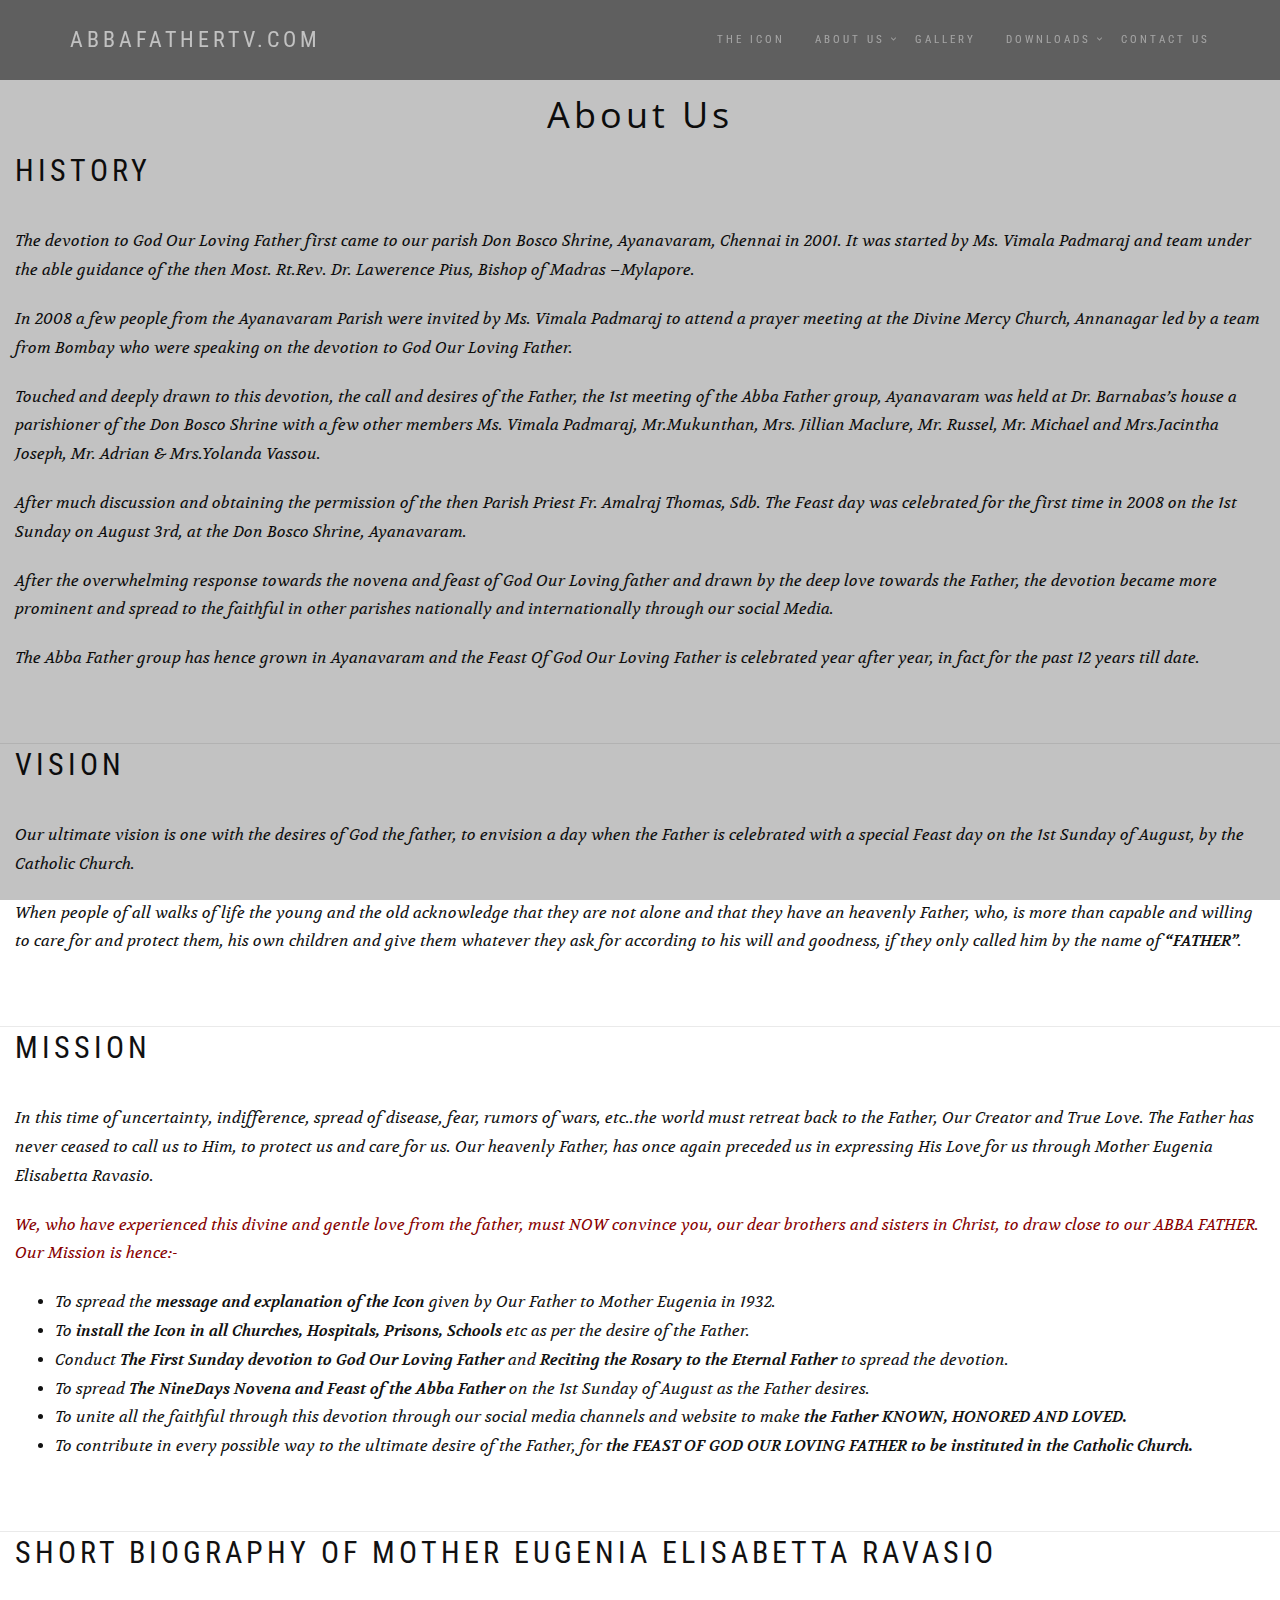
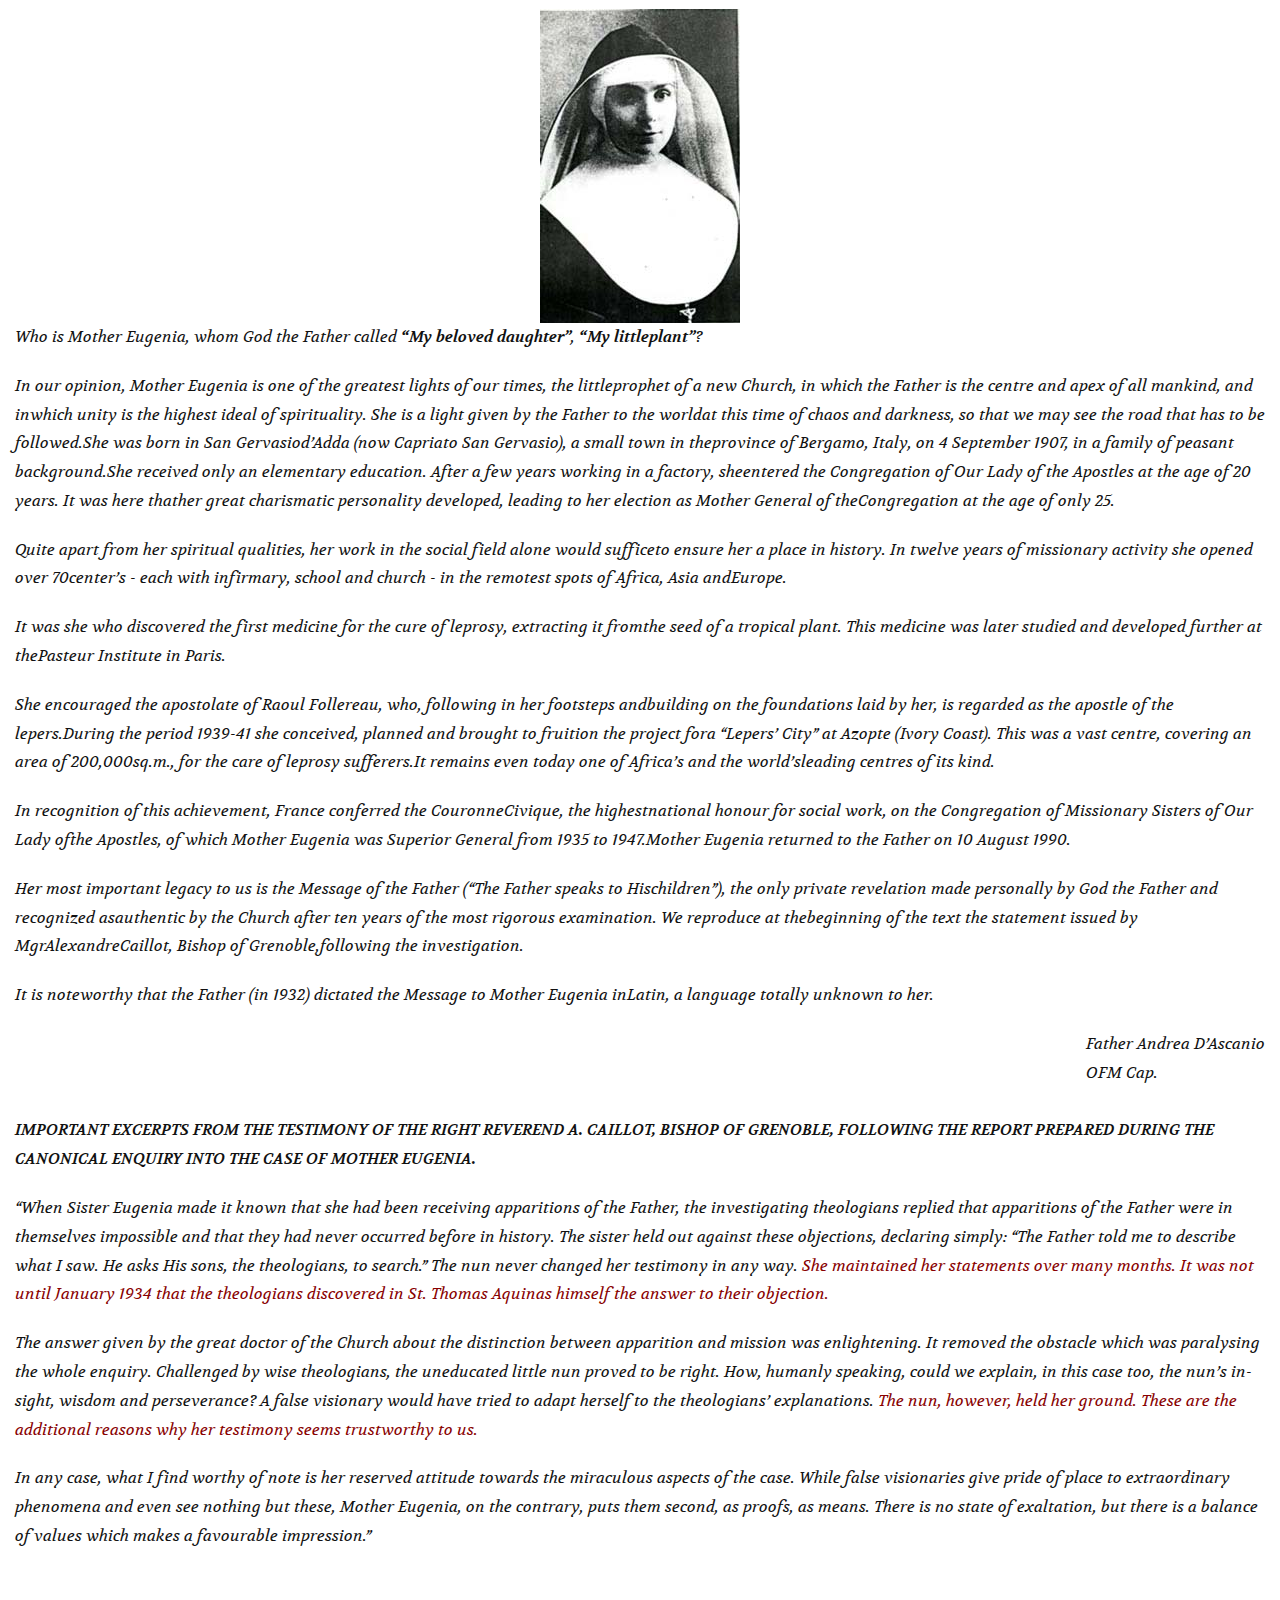
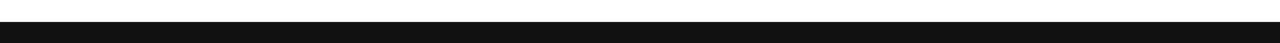
==== commit 34ad573c: "tamil files added for downloads" ====
--- a/about.html
+++ b/about.html
@@ -92,10 +92,16 @@
                     <a class="dropdown-toggle" href="#" data-toggle="dropdown">Tamil</a>
                     <ul class="dropdown-menu">
                       <li class="dropdown">
-                        <a class="section-scroll" href="#" data-toggle="dropdown">Rosary</a>
-                      </li>
-                      <li class="dropdown">
-                        <a class="section-scroll" href="#" data-toggle="dropdown">Novena</a>
+                        <a class="" href="assets/files/tamil/About_the_Icon_Tamil.pdf" target="_blank">About the Icon</a>
+                      </li>
+                      <li class="dropdown">
+                        <a class="" href="assets/files/tamil/Novena_and_Litany_Tamil.pdf" target="_blank">Novena</a>
+                      </li>
+                      <li class="dropdown">
+                        <a class="" href="assets/files/tamil/Rosary_and_Litany_Tamil.pdf" target="_blank">Rosary</a>
+                      </li>
+                      <li class="dropdown">
+                        <a class="" href="assets/files/tamil/Prayer_Book_Tamil.pdf" target="_blank">Prayer Book</a>
                       </li>
                     </ul>
                   </li>
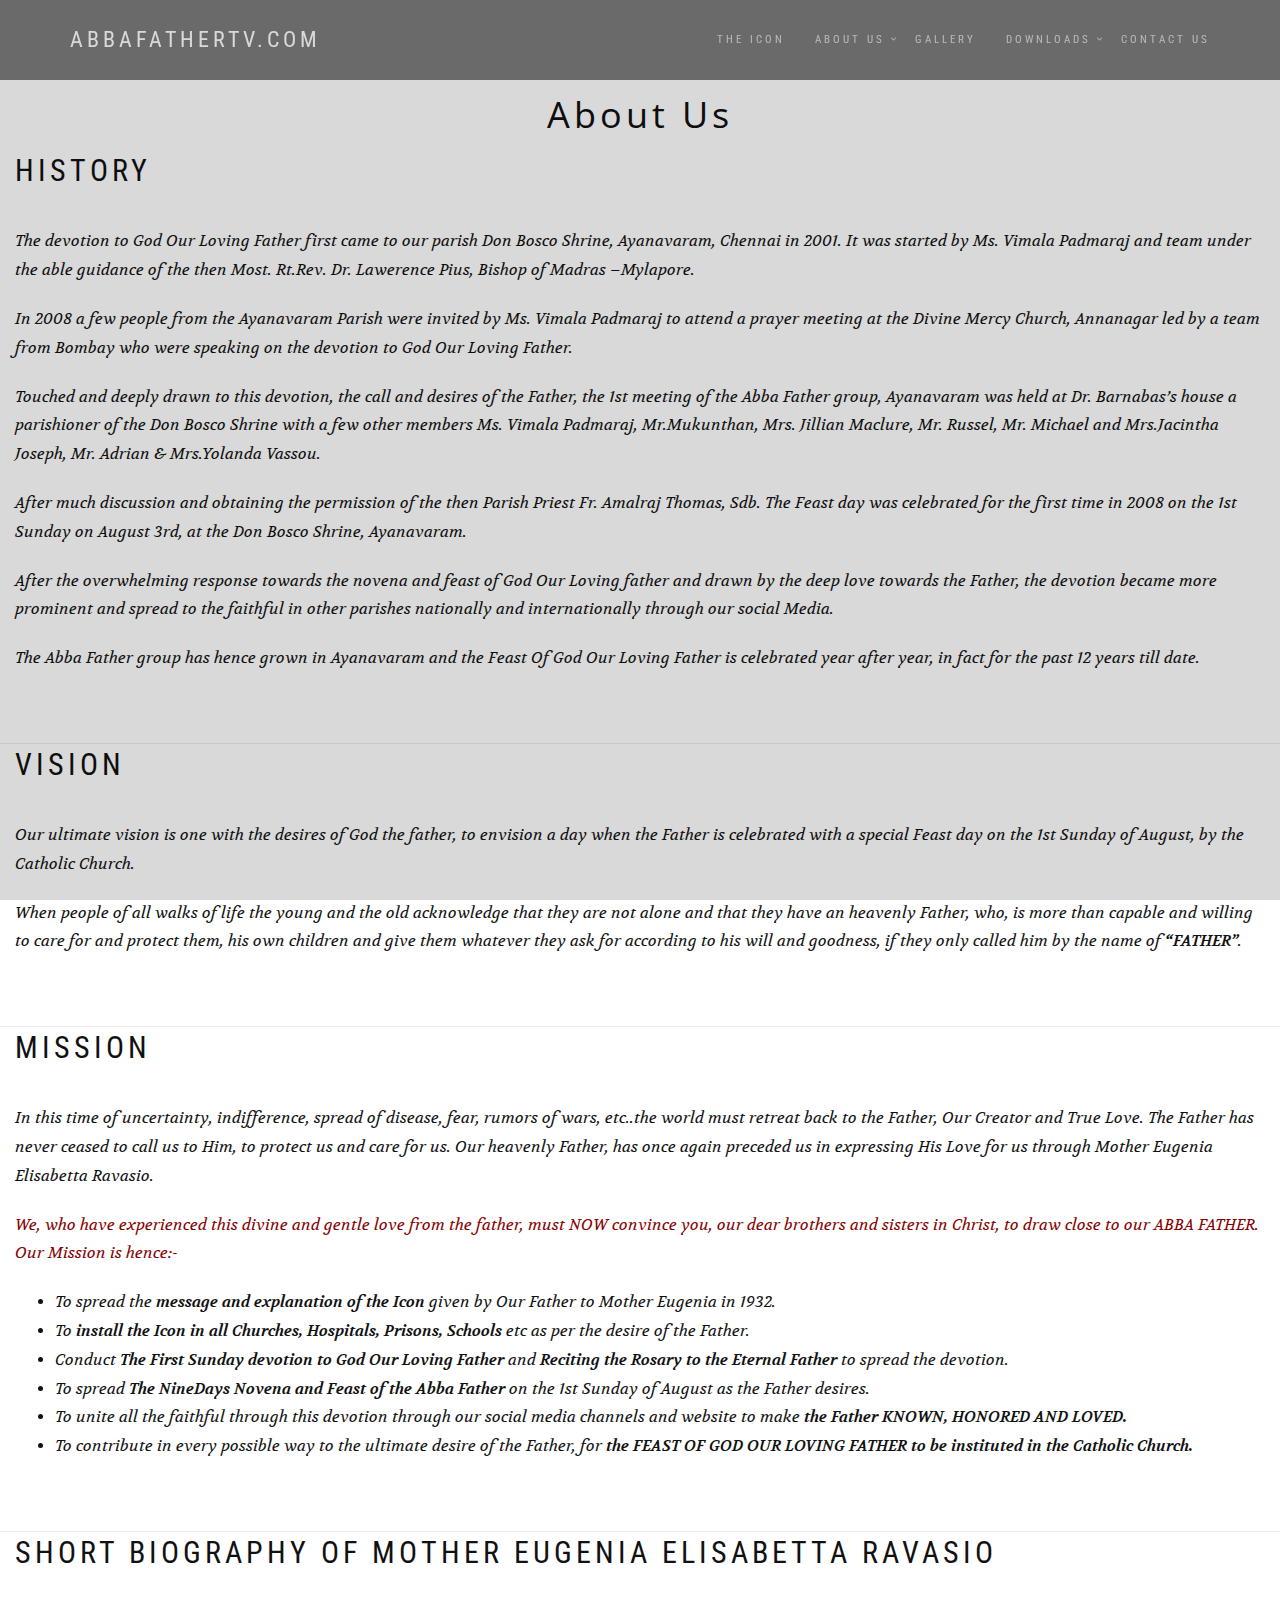
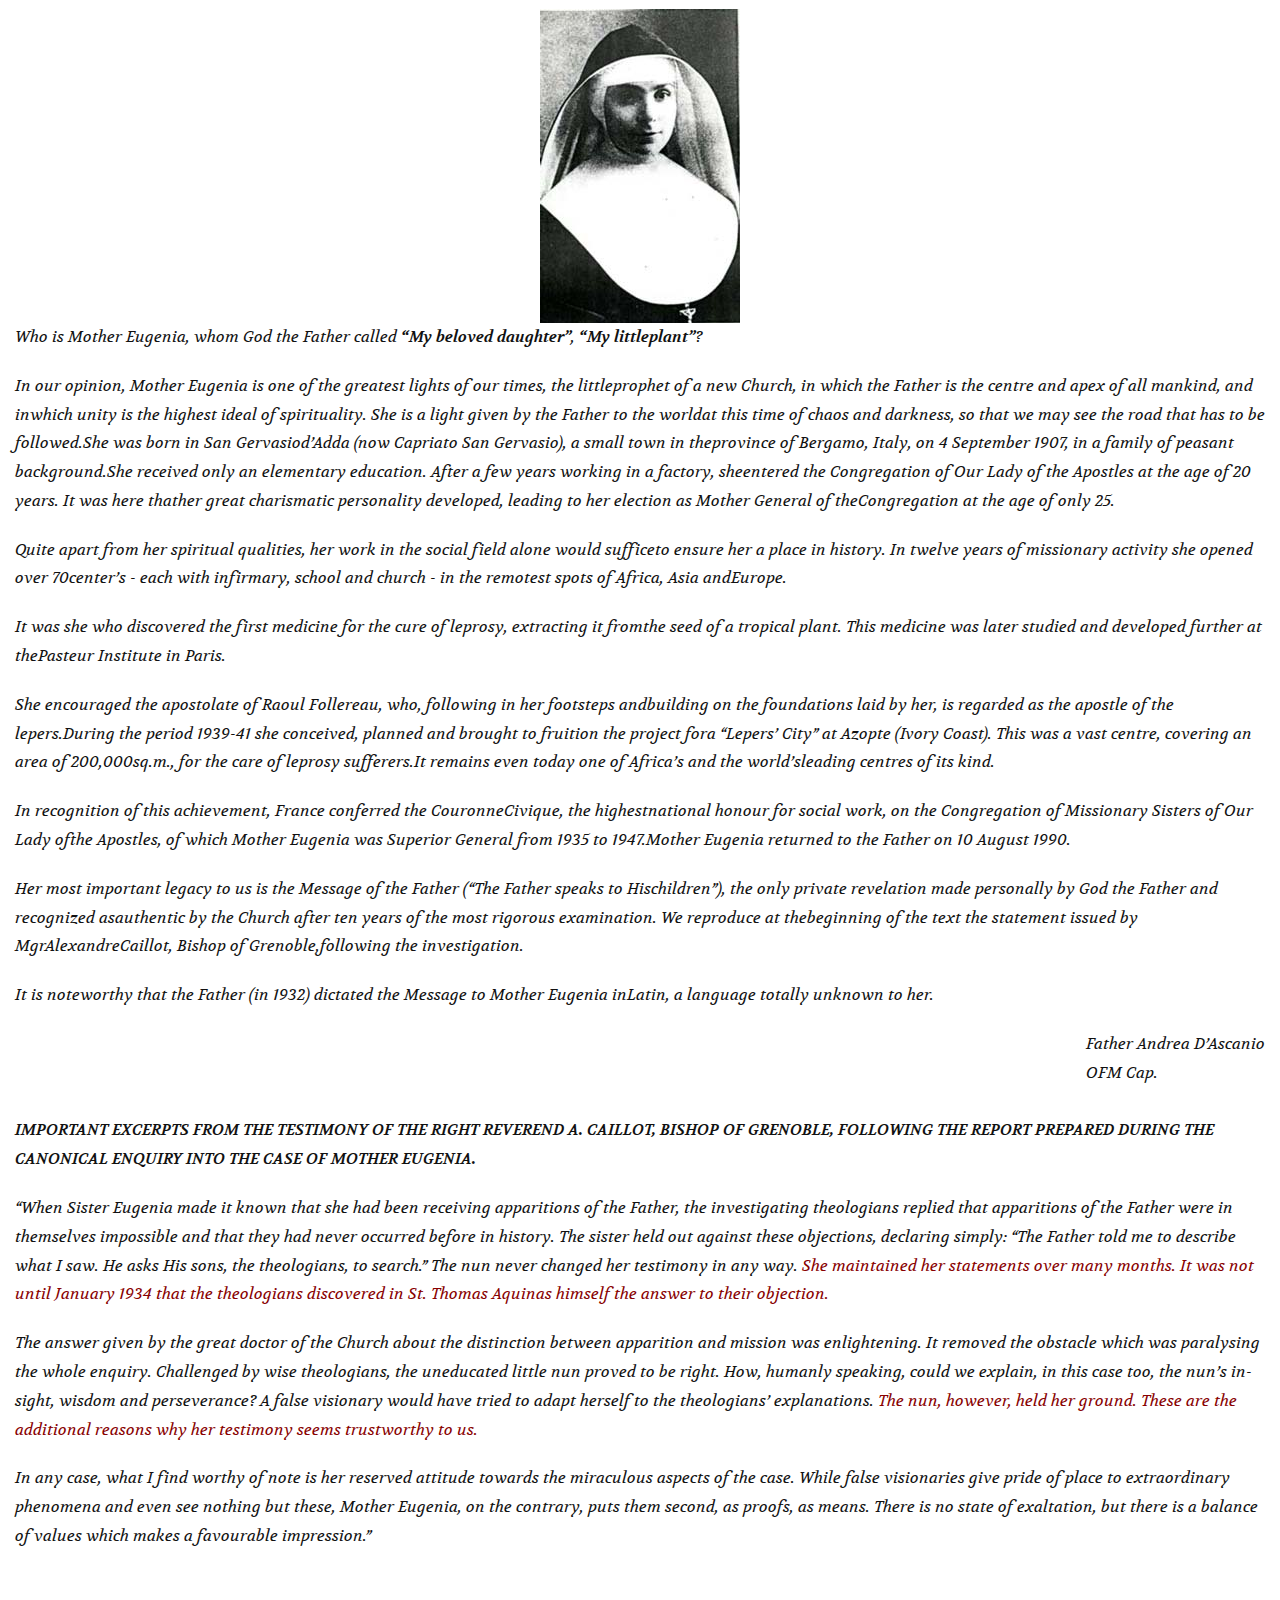
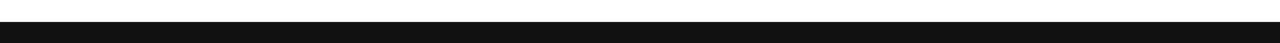
==== commit 49ab51ed: "icons updated and english download files added" ====
--- a/about.html
+++ b/about.html
@@ -81,10 +81,16 @@
                     <a class="dropdown-toggle" href="#" data-toggle="dropdown">English</a>
                     <ul class="dropdown-menu">
                       <li class="dropdown">
-                        <a class="section-scroll" href="#" data-toggle="dropdown">Rosary</a>
-                      </li>
-                      <li class="dropdown">
-                        <a class="section-scroll" href="#" data-toggle="dropdown">Novena</a>
+                        <a class="" href="assets/files/english/About_the_Icon_English.pdf" target="_blank">About the Icon</a>
+                      </li>
+                      <li class="dropdown">
+                        <a class="" href="assets/files/english/Novena_and_Litany_English.pdf" target="_blank">Novena</a>
+                      </li>
+                      <li class="dropdown">
+                        <a class="" href="assets/files/english/Rosary_and_Litany_English.pdf" target="_blank">Rosary</a>
+                      </li>
+                      <li class="dropdown">
+                        <a class="" href="assets/files/english/Prayer_Book_English.pdf" target="_blank">Prayer Book</a>
                       </li>
                     </ul>
                   </li>
